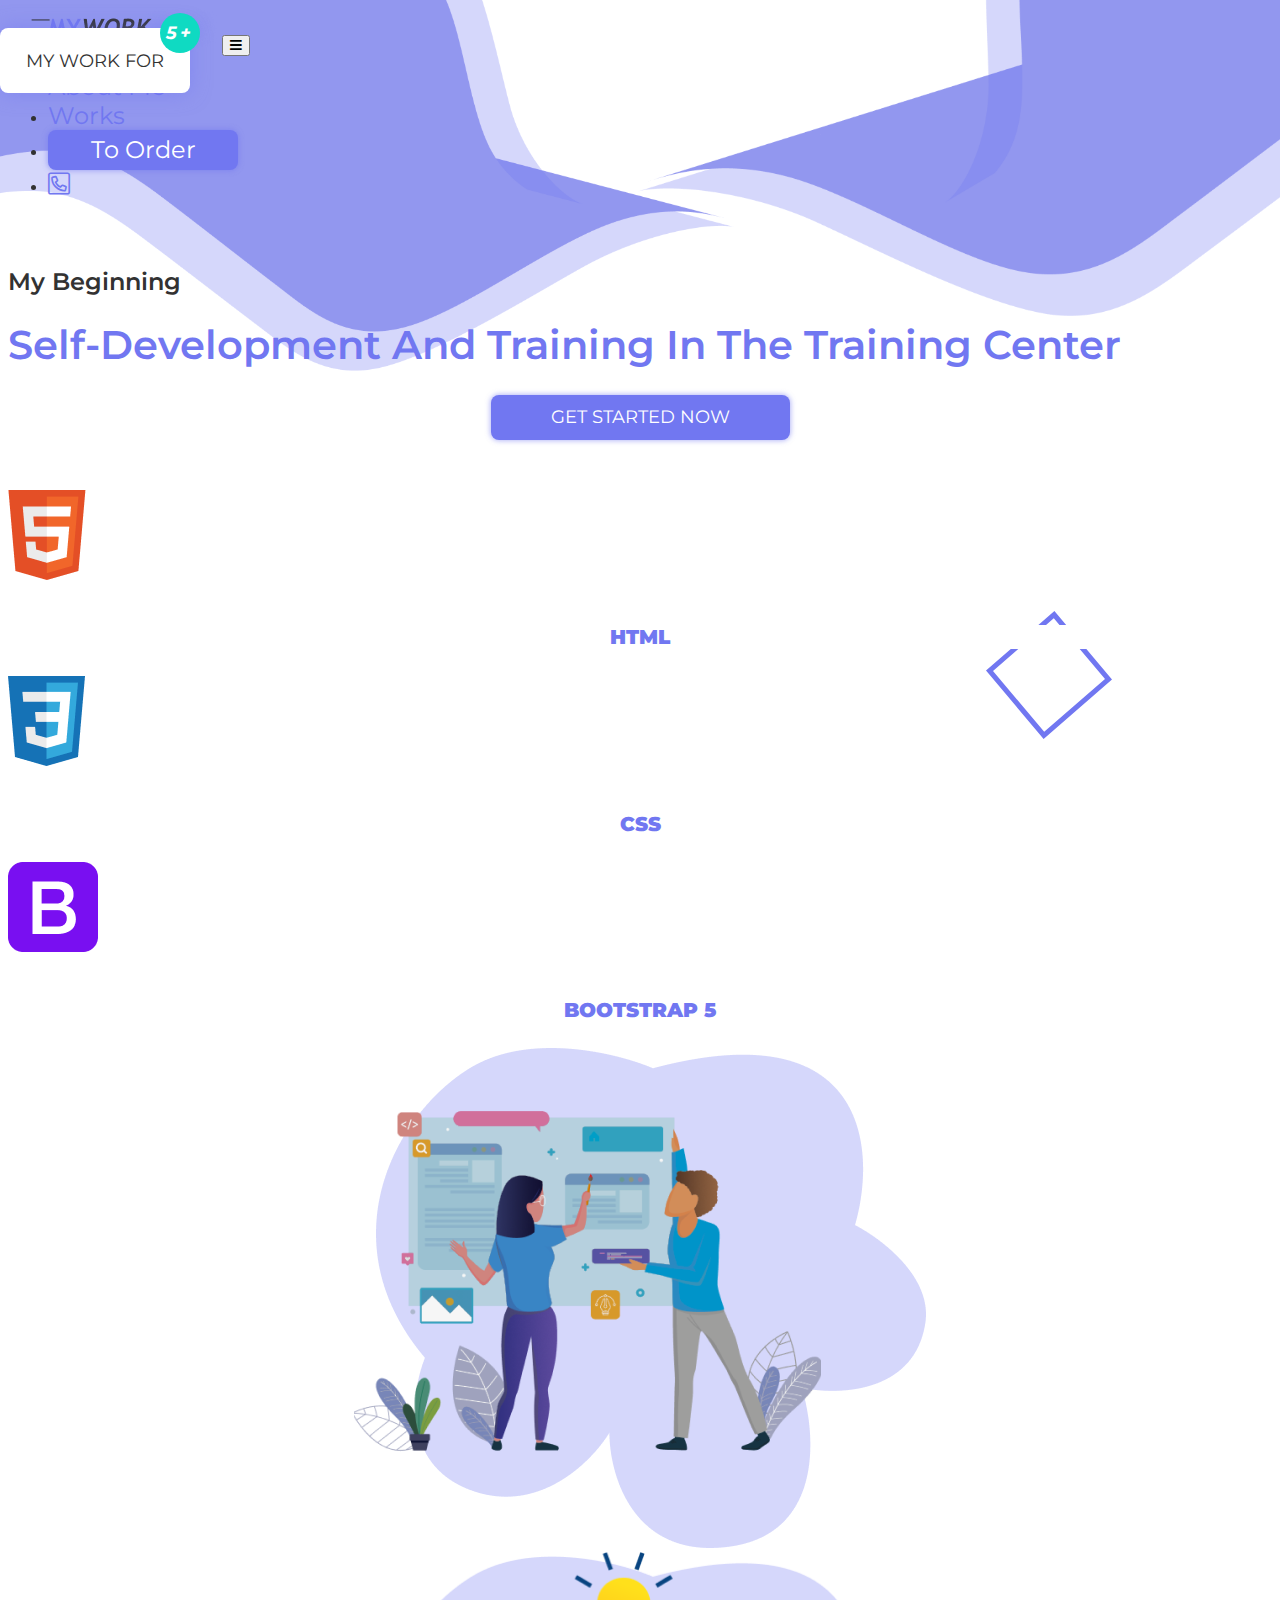
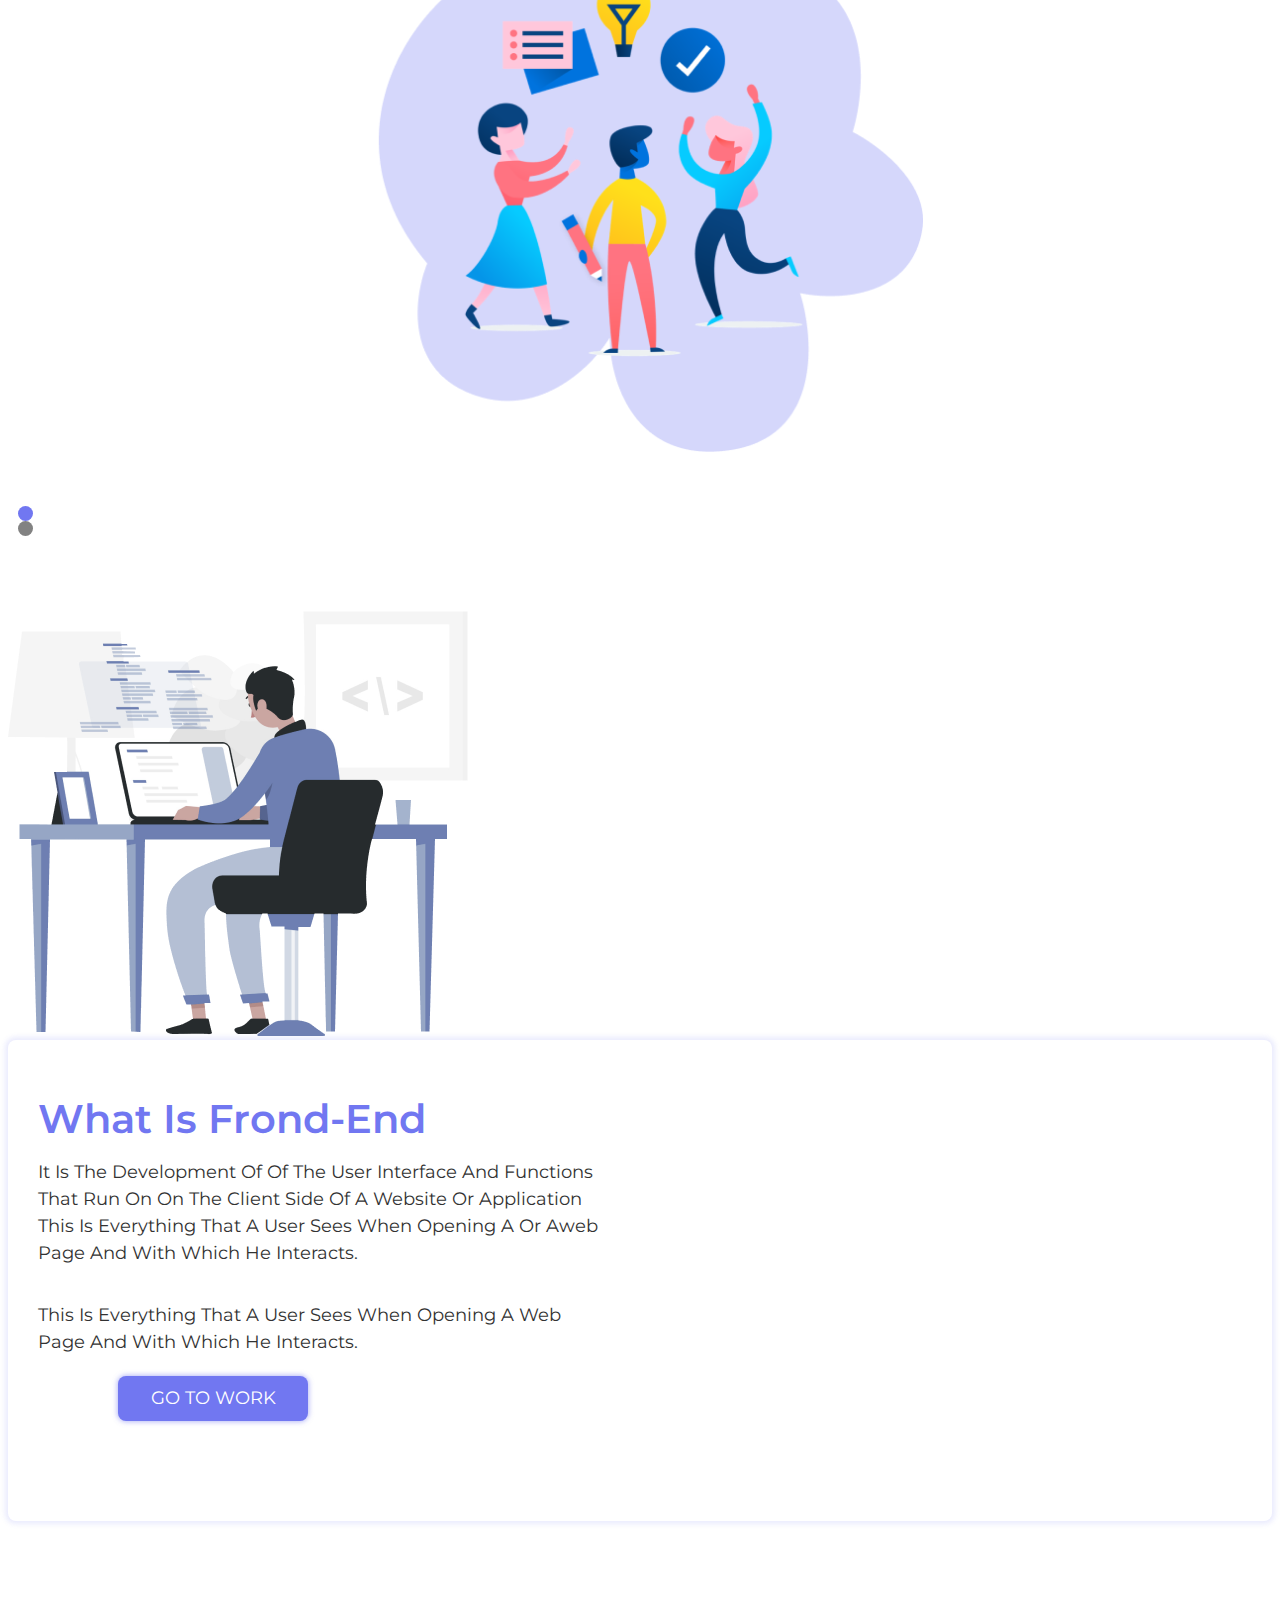
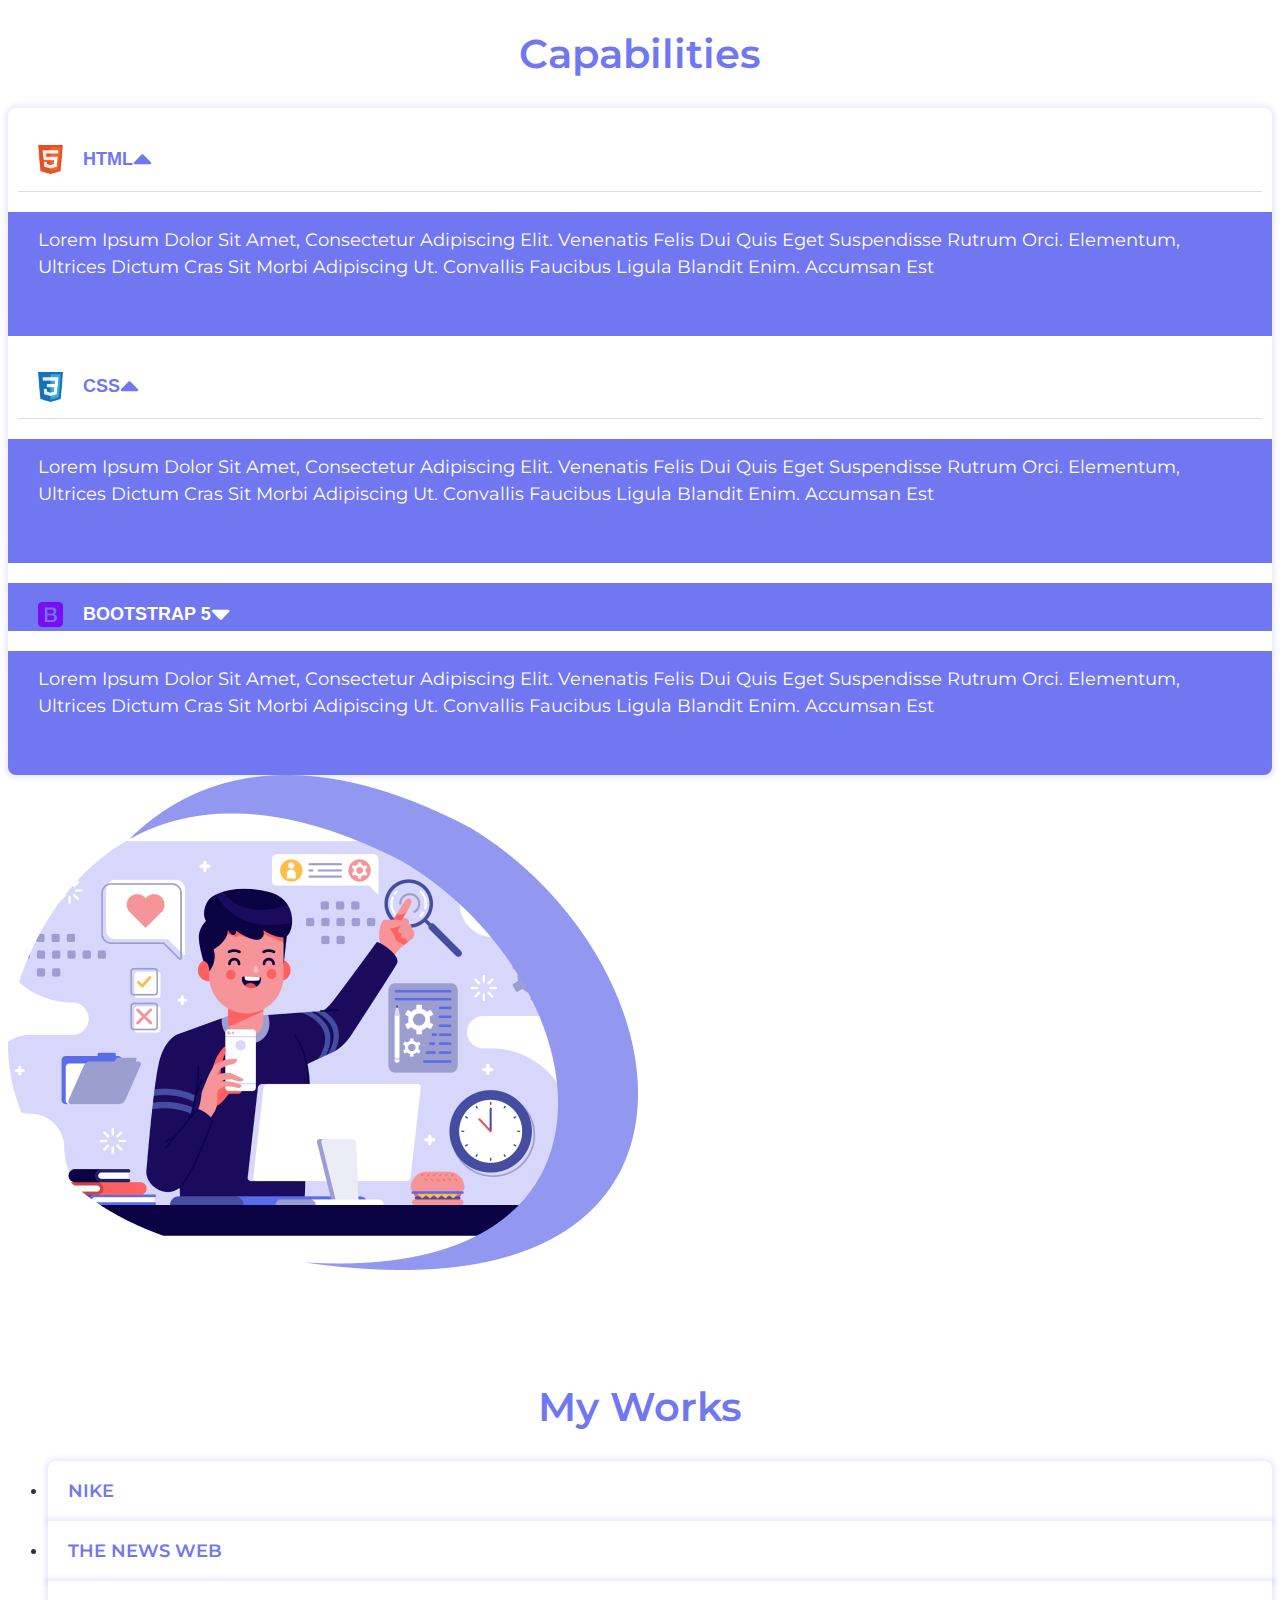
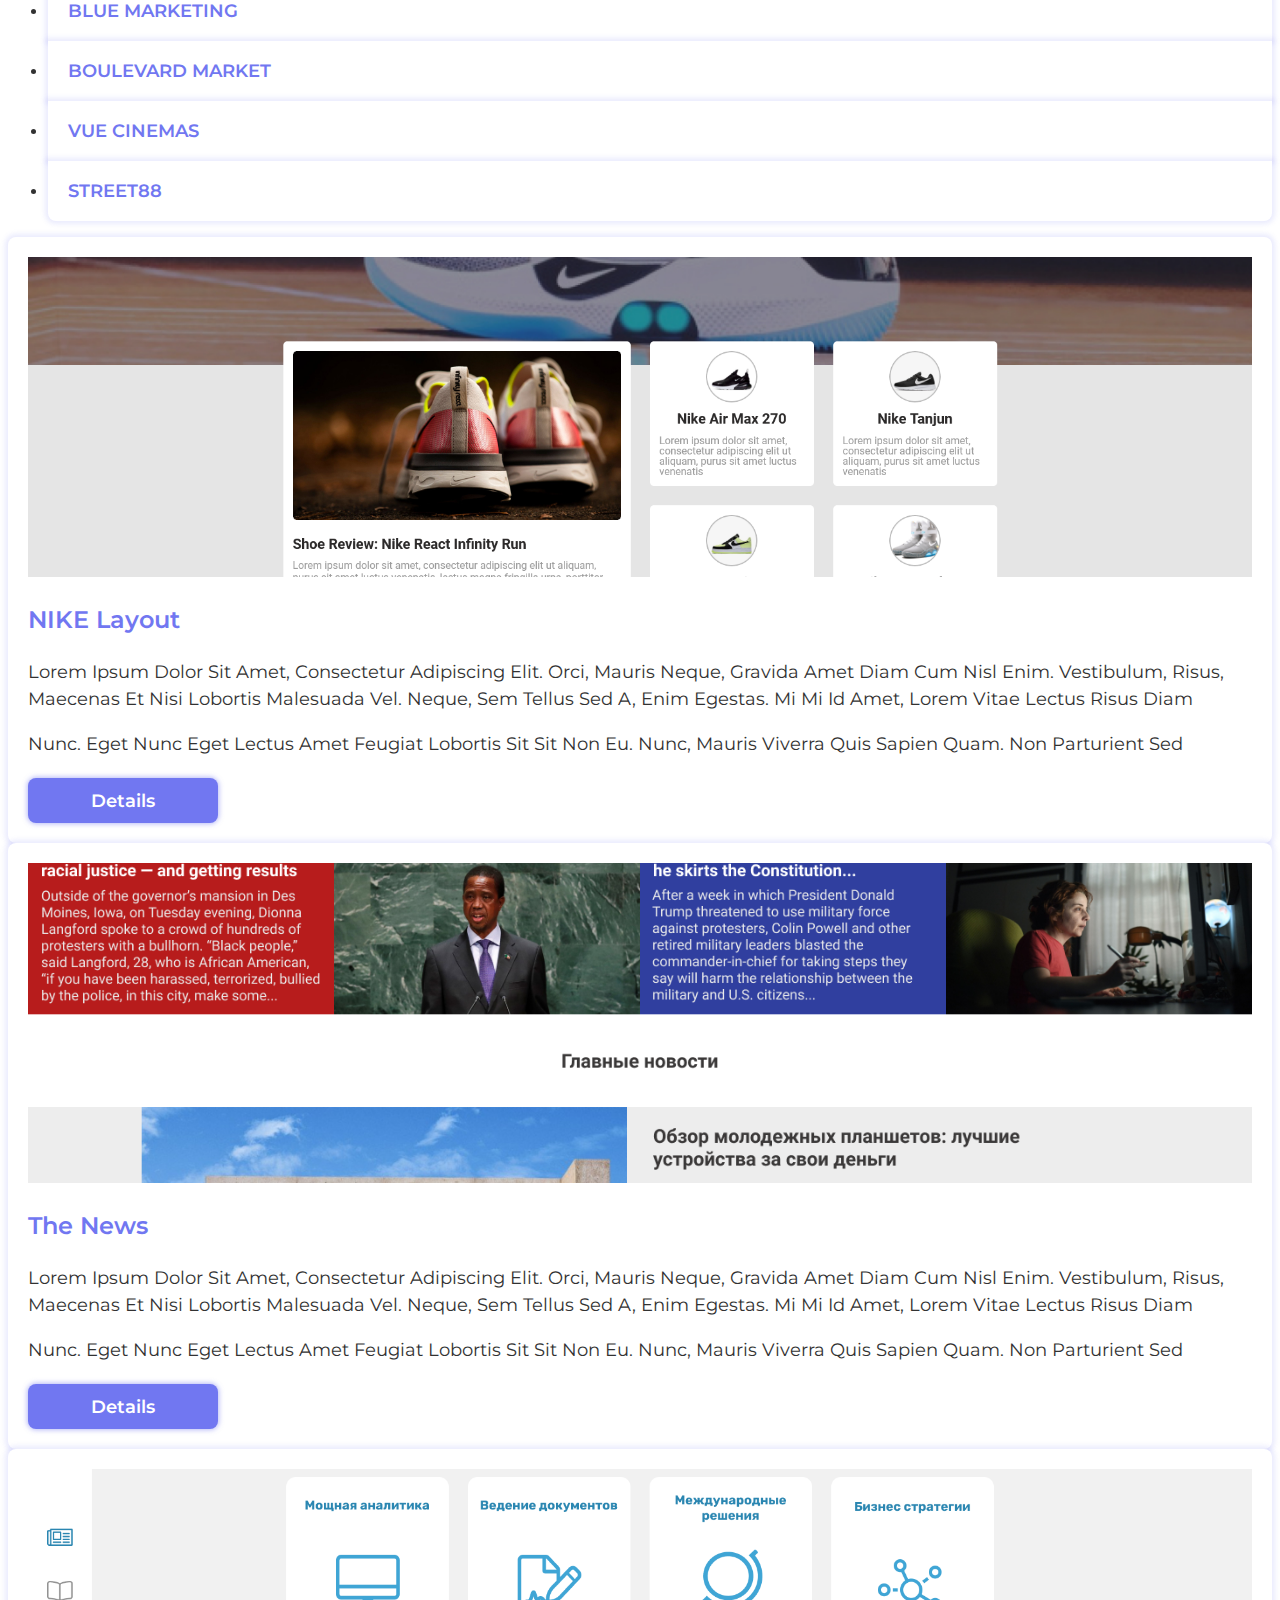
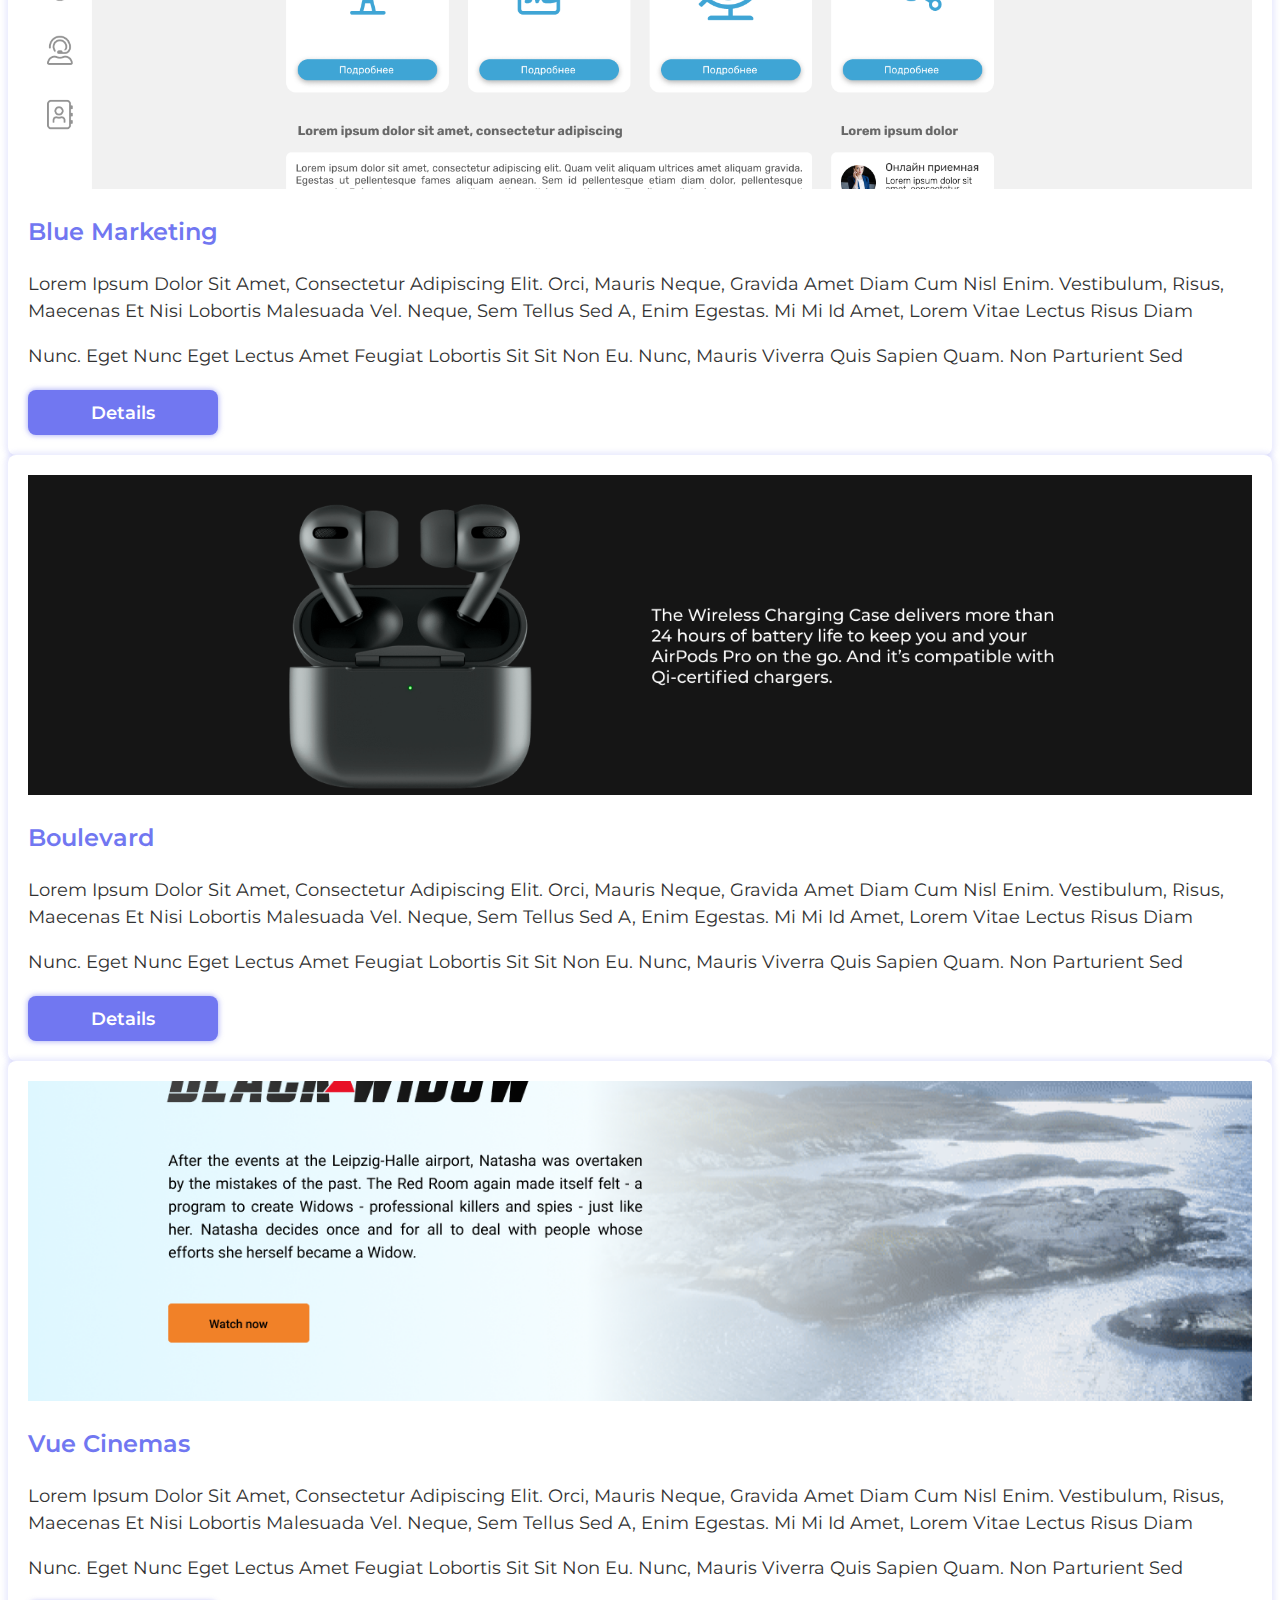
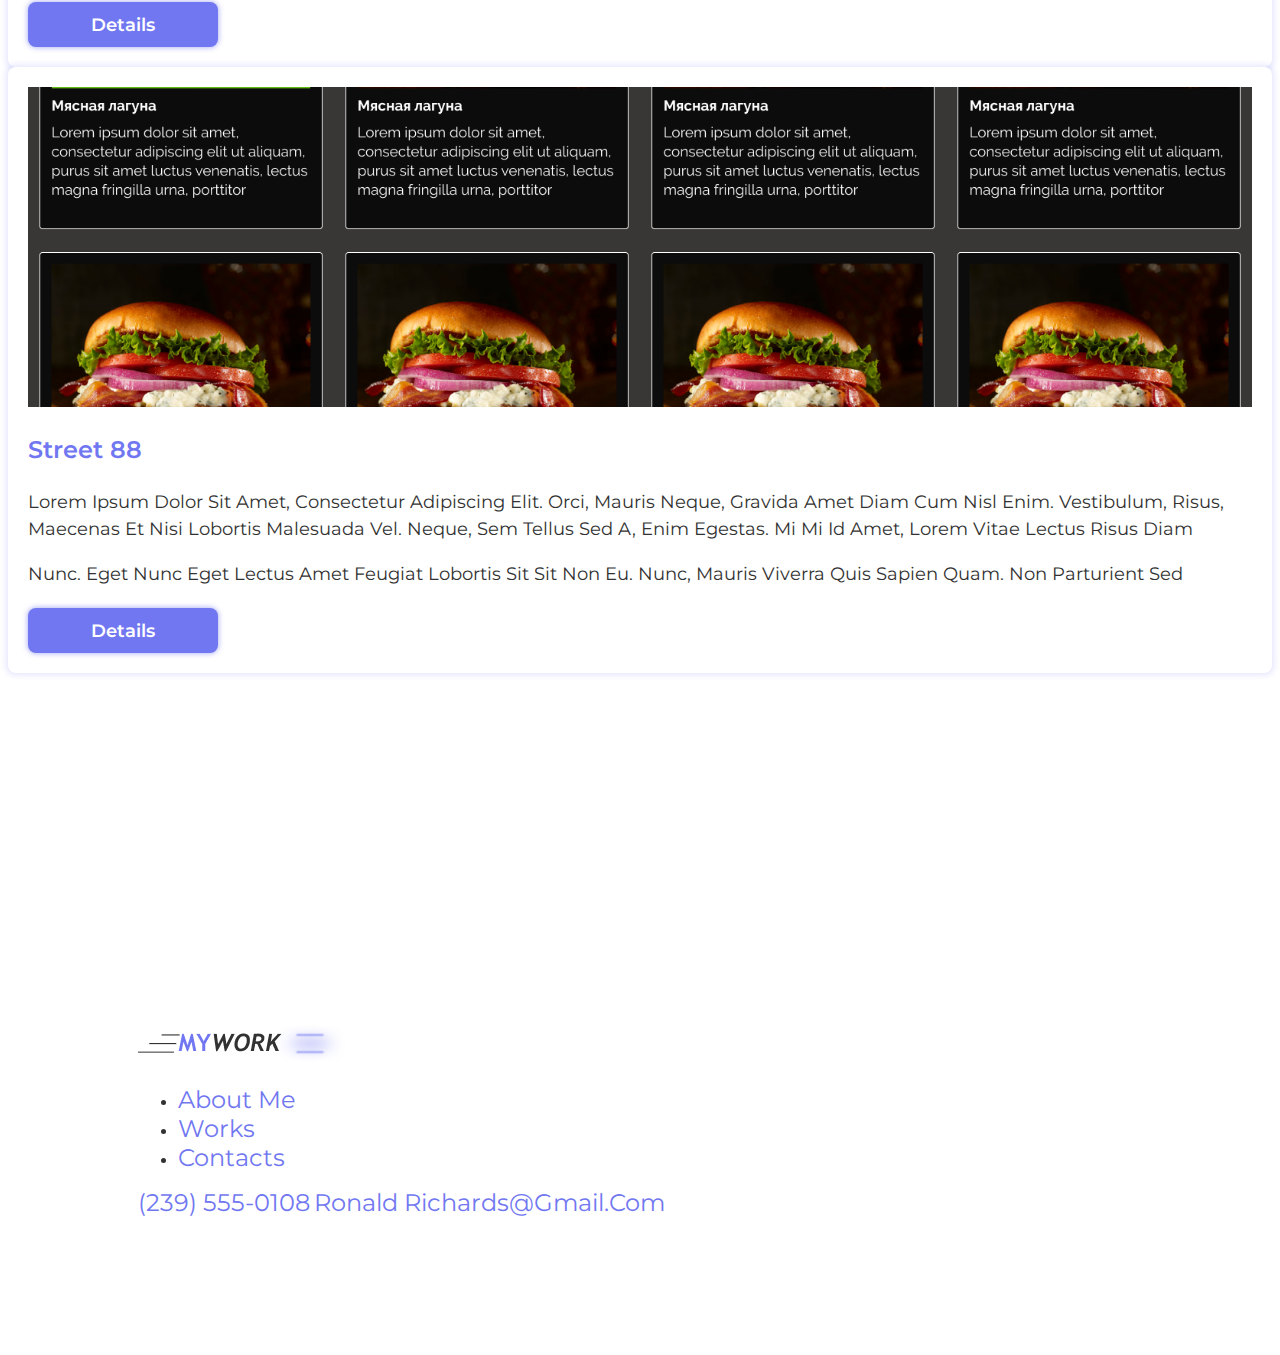
==== index.html @ 76e95795 "first" ====
<!DOCTYPE html>
<html lang="ru">

<head>
  <meta charset="UTF-8">
  <meta http-equiv="X-UA-Compatible" content="IE=edge">
  <meta name="viewport" content="width=device-width, initial-scale=1.0">
  <link href="https://cdn.jsdelivr.net/npm/bootstrap@5.0.2/dist/css/bootstrap.min.css" rel="stylesheet"
    integrity="sha384-EVSTQN3/azprG1Anm3QDgpJLIm9Nao0Yz1ztcQTwFspd3yD65VohhpuuCOmLASjC" crossorigin="anonymous">
  <link rel="stylesheet" href="style/style.css">
  <link rel="stylesheet" href="style/media.css">
  <title>work of art</title>
</head>

<body>

  <header class="header">
    <nav class="navbar navbar-expand-lg">
      <div class="container">
        <a class="logo" href="#"></a>
        <button class="navbar-toggler" type="button" data-bs-toggle="collapse" data-bs-target="#navbarSupportedContent"
          aria-controls="navbarSupportedContent" aria-expanded="false" aria-label="Toggle navigation">
          <i class="fas header__toggler"></i>
        </button>
        <div class="collapse navbar-collapse" id="navbarSupportedContent">
          <ul class="navbar-nav ms-auto align-items-start align-items-lg-center">
            <li><a class="header__link" href="#">About me</a></li>
            <li><a class="header__link" href="#">Works</a></li>
            <li><a class="header__button mb-2 mb-lg-0" href="#">to order</a></li>
            <li><a class="header__phone fas " href=""></a></li>

          </ul>
        </div>
      </div>
    </nav>
  </header>

  <main>
    <section class="intro position-relative">
      <div class="container">
        <div id="slider" class="carousel slide carousel-fade row align-items-center" data-bs-ride="carousel">

          <div class="col-xl-6">
            <div class="col-xl-10 ms-auto text-center text-xl-start">
              <p class="into__subtitle">My beginning</p>
              <h1 class="into__title">Self-development and training in the training center</h1>
              <a href="" class="intro__button">GET STARTED NOW</a>
            </div>
            <div class="row justify-content-center">
              <div class="col-sm-4 col-6  text-center">
                <img src="images/html.png" class="intro__brand" alt="">
                <h4 class="intro__name">html</h4>
              </div>
              <div class="col-sm-4 col-6 text-center">
                <img src="images/css.png" class="intro__brand" alt="">
                <h4 class="intro__name">css</h4>
              </div>
              <div class="col-sm-4 col-8 text-center">
                <img src="images/bootstrap.png" class="intro__brand" alt="">
                <h4 class="intro__name">bootstrap 5</h4>
              </div>
            </div>
          </div>

          <div class="col-xl-6">
            <div class="carousel-inner">
              <img src="images/carousel_img_1.png" class="carousel-item intro__img active" alt="...">
              <img src="images/carousel_img_2.png" class="carousel-item intro__img" alt="...">
            </div>
          </div>


          <div class="carousel-indicators intro__indicators">
            <div data-bs-target="#slider" data-bs-slide-to="0" class="intro__dot active">
            </div>
            <div data-bs-target="#slider" data-bs-slide-to="1" class="intro__dot"></div>
          </div>
        </div>
      </div>
      <div class="rectangle rectangle_1"></div>
      <div class="rectangle rectangle_2"></div>
      <div class="rectangle rectangle_3"></div>
      <div class="rectangle rectangle_4"></div>
      
    </section>
    <section class="about position-relative"> <div class="container"></div><img src="./images/shape_1.png" alt="" class="shape shape_1">
        
      <div class="container">
        <div class="row justify-content-between align-items-center">
          <div class="col-lg-5 text-center text-lg-end position-relative">
            <p class="about__motto">my work for <span class="about__rating">5+</span></p>
            <img src="images/about_img.png" alt="" class="col-10 mw-100">
          </div>


          <div class="col-lg-6">
            <div class="about__content">
              <h2 class="about__title">What is Frond-End</h2>
              <p class="about__text">it is the development of of the user interface and functions that run on on the
                client side of a website or application
                This is everything that a user sees when opening a or aweb page and with which he interacts.</p>
              <p class="about__text">This is everything that a user sees when opening a web page and with which he
                interacts.</p>
              <a href="" class="about__btn">go to work</a>
            </div>
          </div>
        </div>
      </div>
    
    </section>
    <section class="capabilities">
      <div class="container">
        <h2 class="capabilities__title">capabilities</h2>
        <div class="row align-items-center">
          <div class="col-lg-6">
            <div class="accordion" id="accordionExample">
              <div class="accordion__item">
                <h2 class="accordion-header">
                  <button class="accordion__button collapsed" data-bs-toggle="collapse" data-bs-target="#html">
                    <div class="accordion_p w-100">
                      <img class="accordion__logo" src="images/html.png" alt="">
                      html
                      <i class="fas accordion__arrow ms-auto"></i>
                    </div>
                  </button>
                </h2>
                <div id="html" class="accordion-collapse collapse" data-bs-parent="#accordionExample">
                  <div class="accordion__body">
                    Lorem ipsum dolor sit amet, consectetur adipiscing elit. Venenatis felis dui quis eget suspendisse rutrum orci. Elementum, ultrices dictum cras sit   morbi adipiscing ut. Convallis faucibus ligula blandit enim. Accumsan est 
                  </div>
                </div>
              </div>
              <div class="accordion__item">
                <h2 class="accordion-header">
                  <button class="accordion__button collapsed" data-bs-toggle="collapse" data-bs-target="#css">
                    <div class="accordion_p w-100">
                      <img class="accordion__logo" src="images/css.png" alt="">
                      css
                      <i class="fas accordion__arrow ms-auto"></i>
                    </div>
                  </button>
                </h2>
                <div id="css" class="accordion-collapse collapse" data-bs-parent="#accordionExample">
                  <div class="accordion__body">
                    Lorem ipsum dolor sit amet, consectetur adipiscing elit. Venenatis felis dui quis eget suspendisse rutrum orci. Elementum, ultrices dictum cras sit   morbi adipiscing ut. Convallis faucibus ligula blandit enim. Accumsan est 
                  </div>
                </div>
              </div>
              <div class="accordion__item">
                <h2 class="accordion-header" id="headingOne">
                  <button class="accordion__button pb-3" data-bs-toggle="collapse" data-bs-target="#bootstrap">
                    <div class="accordion_p w-100">
                      <img class="accordion__logo" src="images/bootstrap.png" alt="">
                      bootstrap 5
                      <i class="fas accordion__arrow ms-auto"></i>
                    </div>
                  </button>
                </h2>
                <div id="bootstrap" class="accordion-collapse collapse show"  data-bs-parent="#accordionExample">
                  <div class="accordion__body">
                    Lorem ipsum dolor sit amet, consectetur adipiscing elit. Venenatis felis dui quis eget suspendisse rutrum orci. Elementum, ultrices dictum cras sit   morbi adipiscing ut. Convallis faucibus ligula blandit enim. Accumsan est 
                  </div>
                </div>
              </div>
            
            </div>
          </div>
          
          
          
          <div class="col-lg-6">
            <img src="images/capabilities.png" class="w-100" alt="">
          </div>
          
        </div>
      </div>
    </section>
    <section class="works position-relative">
      <div class="container">
        <h2 class="capabilities__title">My Works</h2>
        <div class="row">
            <ul class="nav col-xl-3 flex-row flex-xl-column nav-pills works__list" id="v-pills-tab" role="tablist" aria-orientation="vertical">
              <li class="works__item"><a class="works__tab" data-bs-toggle="pill" href="#nike">nike</a></li>
              <li class="works__item"><a class="works__tab" data-bs-toggle="pill" href="#tnw">the news web</a></li>
              <li class="works__item"><a class="works__tab" data-bs-toggle="pill" href="#blue">blue marketing</a></li>
              <li class="works__item"><a class="works__tab" data-bs-toggle="pill" href="#market">boulevard market</a></li>
              <li class="works__item"><a class="works__tab" data-bs-toggle="pill" href="#vue">vue cinemas</a></li>
              <li class="works__item"><a class="works__tab" data-bs-toggle="pill" href="#street">street88</a></li>
            </ul>
            <div class="tab-content col-xl-9" id="v-pills-tabContent">
              
              <div class="tab-pane works__content fade show active" id="nike">
                <div class="row">
                  <div class="col-xl-3">
                    <img src="images/nike.png" class="works__img" alt="">
                  </div>
                  <div class="col">
                    <h3 class="works__name">NIKE Layout</h3>
                    <p class="works__text">Lorem ipsum dolor sit amet, consectetur adipiscing elit. Orci, mauris neque, gravida amet diam cum nisl enim. Vestibulum, risus, maecenas et nisi lobortis malesuada vel. Neque, sem tellus sed a, enim egestas. Mi mi id amet, lorem vitae lectus risus diam </p>
                    <p class="works__text">nunc. Eget nunc eget lectus amet feugiat lobortis sit sit non eu. Nunc, mauris viverra quis sapien quam. Non parturient sed </p>
                    <a href="" class="works__link">details</a>
                  </div>
                </div>
              </div>
              
              <div class="tab-pane works__content fade" id="tnw"><div class="row">
                <div class="col-xl-3">
                  <img src="./images/TNW.png" class="works__img" alt="">
                </div>
                <div class="col">
                  <h3 class="works__name">the news</h3>
                  <p class="works__text">Lorem ipsum dolor sit amet, consectetur adipiscing elit. Orci, mauris neque, gravida amet diam cum nisl enim. Vestibulum, risus, maecenas et nisi lobortis malesuada vel. Neque, sem tellus sed a, enim egestas. Mi mi id amet, lorem vitae lectus risus diam </p>
                  <p class="works__text">nunc. Eget nunc eget lectus amet feugiat lobortis sit sit non eu. Nunc, mauris viverra quis sapien quam. Non parturient sed </p>
                  <a href="" class="works__link">details</a>
                </div>
              </div></div>
              <div class="tab-pane works__content fade" id="blue"><div class="row">
                <div class="col-xl-3">
                  <img src="./images/Blue marketing.png" class="works__img" alt="">
                </div>
                <div class="col">
                  <h3 class="works__name">blue marketing</h3>
                  <p class="works__text">Lorem ipsum dolor sit amet, consectetur adipiscing elit. Orci, mauris neque, gravida amet diam cum nisl enim. Vestibulum, risus, maecenas et nisi lobortis malesuada vel. Neque, sem tellus sed a, enim egestas. Mi mi id amet, lorem vitae lectus risus diam </p>
                  <p class="works__text">nunc. Eget nunc eget lectus amet feugiat lobortis sit sit non eu. Nunc, mauris viverra quis sapien quam. Non parturient sed </p>
                  <a href="" class="works__link">details</a>
                </div>
              </div></div>
              <div class="tab-pane works__content fade" id="market"><div class="row">
                <div class="col-xl-3">
                  <img src="./images/Boulevard market.png" class="works__img" alt="">
                </div>
                <div class="col">
                  <h3 class="works__name">boulevard</h3>
                  <p class="works__text">Lorem ipsum dolor sit amet, consectetur adipiscing elit. Orci, mauris neque, gravida amet diam cum nisl enim. Vestibulum, risus, maecenas et nisi lobortis malesuada vel. Neque, sem tellus sed a, enim egestas. Mi mi id amet, lorem vitae lectus risus diam </p>
                  <p class="works__text">nunc. Eget nunc eget lectus amet feugiat lobortis sit sit non eu. Nunc, mauris viverra quis sapien quam. Non parturient sed </p>
                  <a href="" class="works__link">details</a>
                </div>
              </div></div>
              <div class="tab-pane works__content fade" id="vue"><div class="row">
                <div class="col-xl-3">
                  <img src="./images/Vue Cinemas.png" class="works__img" alt="">
                </div>
                <div class="col">
                  <h3 class="works__name">vue cinemas</h3>
                  <p class="works__text">Lorem ipsum dolor sit amet, consectetur adipiscing elit. Orci, mauris neque, gravida amet diam cum nisl enim. Vestibulum, risus, maecenas et nisi lobortis malesuada vel. Neque, sem tellus sed a, enim egestas. Mi mi id amet, lorem vitae lectus risus diam </p>
                  <p class="works__text">nunc. Eget nunc eget lectus amet feugiat lobortis sit sit non eu. Nunc, mauris viverra quis sapien quam. Non parturient sed </p>
                  <a href="" class="works__link">details</a>
                </div>
              </div></div>
              <div class="tab-pane works__content fade" id="street"><div class="row">
                <div class="col-xl-3">
                  <img src="./images/Street88.png" class="works__img" alt="">
                </div>
                <div class="col">
                  <h3 class="works__name">street 88</h3>
                  <p class="works__text">Lorem ipsum dolor sit amet, consectetur adipiscing elit. Orci, mauris neque, gravida amet diam cum nisl enim. Vestibulum, risus, maecenas et nisi lobortis malesuada vel. Neque, sem tellus sed a, enim egestas. Mi mi id amet, lorem vitae lectus risus diam </p>
                  <p class="works__text">nunc. Eget nunc eget lectus amet feugiat lobortis sit sit non eu. Nunc, mauris viverra quis sapien quam. Non parturient sed </p>
                  <a href="" class="works__link">details</a>
                </div>
              </div></div>
            </div>
            
        </div>
      </div>
      <img src="./images/shape_2.png" alt="" class="shape shape_2">
    </section>
  </main>


  
  <footer class="footer">
    <div class="container-md">
        <div class="col-xl-6 col-md-10 ms-auto text-center">
            <a href="" class="logo"></a>
                <ul class="footer__list d-flex list-unstyled justify-content-evenly col-xl-10 mt-4 flex-wrap">
                    <li><a href="" class="footer__list-link">about me</a></li>
                    <li><a href="" class="footer__list-link">works</a></li>
                    <li><a href="" class="footer__list-link">contacts</a></li>
                </ul>
                <div class="d-flex justify-content-around flex-wrap">
                    <a href="+99899999999" class="footer__contact">(239) 555-0108</a>
                    <a href="devil:mistershaytan666@gmail.com" class="footer__contact">Ronald Richards@gmail.com</a>
                </div>
            
        </div>
    </div>
  </footer>
  
  <script src="https://cdn.jsdelivr.net/npm/bootstrap@5.0.2/dist/js/bootstrap.bundle.min.js"
    integrity="sha384-MrcW6ZMFYlzcLA8Nl+NtUVF0sA7MsXsP1UyJoMp4YLEuNSfAP+JcXn/tWtIaxVXM"
    crossorigin="anonymous"></script>
</body>

</html>
---- style/style.css ----
@import 'font.css';

:root {
   --primary-background: #ffffff;
   --secondary-background: #7177f1;
   --primary-title-color: #7177f1;
   --secondary-title-color: #ffffff;
   --primary-text-color: #323232;
   --secondary-text-color: #7177f1;
   --secondary-text-color-alt: #ffffff;
   --primary-font-family: 'Montserrat'
}

body {
   font-family: var(--primary-font-family);
   color: var(--primary-text-color);
   background: var(--primary-background);
}

.logo::before {
   content: url(../images/logo-light.png);
}

.header__phone::before {
   content: '\f87b';
}

.header__toggler::before {
   content: '\f0c9';
   font-weight: 900;
}

.navbar-toggler:focus {
   box-shadow: none;
}

.header__link {
   text-decoration: none;
   font-weight: 400;
   font-size: 24px;
   text-transform: capitalize;
   color: var(--secondary-text-color);
   transition: .5s;
   margin-right: 30px;
}

.header__link:hover {
   color: var(--primary-text-color);
}

.header__button {
   width: 190px;
   height: 40px;
   display: flex;
   justify-content: center;
   align-items: center;
   box-shadow: 0px 0px 5px 1px rgba(113, 119, 241, 0.5);
   border-radius: 8px;
   font-size: 24px;
   line-height: 16px;
   text-transform: capitalize;
   color: var(--secondary-text-color-alt);
   background: var(--secondary-background);
   text-decoration: none;
   transition: .5s;
   margin-right: 58px;
}

.header__button:hover {
   background: var(--primary-background);
   color: var(--primary-text-color);
}

.header__phone {
   color: var(--secondary-text-color);
   font-size: 25px;
   text-decoration: none;
   font-weight: 300;
   transition: .5s;
}

.header__phone:hover {
   color: var(--primary-text-color);
   text-shadow: 0 0 10px var(--secondary-text-color);
}

/* ================== INTRO ============== */
.into__subtitle {
   font-weight: 600;
   font-size: 24px;
   line-height: 22px;
   text-transform: capitalize;
   margin-bottom: 10px;
}

.into__title {
   font-weight: 600;
   font-size: 40px;
   line-height: 50px;
   text-transform: capitalize;
   color: var(--primary-title-color);
   margin-bottom: 25px;
}

.intro__button {
   width: 299px;
   height: 45px;
   box-shadow: 0px 0px 5px 1px rgba(113, 119, 241, 0.5);
   border-radius: 8px;
   display: flex;
   justify-content: center;
   align-items: center;
   background: var(--secondary-background);
   transition: .5s;
   font-size: 18px;
   text-transform: capitalize;
   color: #FFFFFF;
   text-decoration: none;
   margin: auto;
   margin-bottom: 50px;

}

.intro__button:hover {
   background: var(--primary-background);
   color: var(--primary-text-color);
}

.intro {
   padding-top: 34px;
}

.intro__brand {
   max-width: 100%;
   margin-bottom: 15px;
}

.intro__name {
   font-weight: 900;
   font-size: 20px;
   line-height: 24px;
   text-align: center;
   text-transform: uppercase;
   color: var(--primary-title-color);
   background: var(--primary-background);
}

.intro__indicators {
   position: static;
   margin-right: 0;
   margin-left: 0;
   margin-bottom: 0;
   margin-top: 50px;
}

.carousel-indicators [data-bs-target] {
   height: 15px;
   width: 15px;
   border-radius: 50%;
   background: #828282;
   border: none;
   margin: 0 10px;
}

.intro__img {
   max-width: 100%;
   width: 100%;
   height: 500px;
   object-fit: contain;
}

.intro__dot.active {
   background: var(--secondary-background);
}

.about__motto {
   position: absolute;
   top: 10px;
   left: 0;
   width: 190px;
   height: 65px;
   display: flex;
   justify-content: center;
   align-items: center;
   background: var(--primary-background);
   box-shadow: 0px 0px 20px rgba(113, 119, 241, 0.5);
   border-radius: 8px;
   font-weight: 400;
   font-size: 18px;
   text-transform: uppercase;
   color: var(--primary-text-color);
}

.about__rating {
   position: absolute;
   top: -15px;
   right: -10px;
   width: 40px;
   height: 40px;
   border-radius: 50%;
   background: #0FDAC2;
   display: flex;
   justify-content: center;
   align-items: center;
   font-weight: 700;
   font-size: 18px;
   text-transform: uppercase;
   font-style: italic;
   color: var(--secondary-text-color-alt);
   letter-spacing: 3px;
}

.about {
   padding-top: 75px;
}

.about__content {
   background: var(--primary-background);
   box-shadow: 0px 0px 5px 3px rgba(113, 119, 241, 0.15);
   border-radius: 8px;
   padding: 30px 30px 100px;
}

.about__title {
   font-weight: 600;
   font-size: 40px;
   line-height: 30px;
   text-transform: capitalize;
   color: var(--primary-title-color);
   margin-bottom: 25px;
}

.about__text {
   font-weight: 400;
   font-size: 18px;
   line-height: 150%;
   text-transform: capitalize;
   color: var(--primary-text-color);
   margin-bottom: 35px;
   max-width: 570px;
}

.about__text:nth-of-type(2) {
   margin-bottom: 20px;
}

.about__btn {
   width: 190px;
   height: 45px;
   display: flex;
   justify-content: center;
   align-items: center;
   background: #7177F1;
   box-shadow: 0px 0px 5px 1px rgba(113, 119, 241, 0.5);
   border-radius: 8px;
   font-weight: 400;
   font-size: 18px;
   text-transform: uppercase;
   color: #FFFFFF;
   text-decoration: none;
   transition: .5s;
   margin-left: 80px;
}

.about__btn:hover {
   color: var(--primary-text-color);
   background-color: var(--primary-background);
}

/* ================== INTRO ============== */


/* ====== capabilities======= */
.capabilities {
   padding-top: 75px;
}

.capabilities__title {
   font-weight: 600;
   font-size: 40px;
   line-height: 49px;
   text-align: center;
   text-transform: capitalize;
   color: var(--primary-title-color);
   margin-bottom: 30px;
}

.accordion {
   background: var(--primary-background);
   box-shadow: 0px 0px 5px 3px rgba(113, 119, 241, 0.15);
   border-radius: 8px;
   overflow: hidden;
}

.accordion__button {
   width: 100%;
   border: none;
   outline: none;
   background: var(--secondary-background);
   display: flex;
   flex-wrap: wrap;
   align-items: center;
   padding: 15px 10px 0;
   transition: .4s;
   font-weight: 900;
   font-size: 18px;
   text-transform: uppercase;
   color: var(--secondary-title-color);
}

.accordion__arrow::before {
   content: '\f0d8';
   font-weight: 900;
   font-size: 30px;
}

.accordion__logo {
   width: 25px;
   height: 30px;
   object-fit: contain;
   margin-right: 20px;
}

.accordion_p {
   display: flex;
   align-items: center;
   padding: 0 20px;
}

.accordion__body {
   padding: 15px 30px 55px;
   background: var(--secondary-background);
   color: var(--secondary-text-color-alt);
   font-size: 18px;
   line-height: 150%;
   text-transform: capitalize;
}

.accordion__item:not(:last-child) .accordion__button::after {
   content: '';
   width: 100%;
   display: block;
   height: 1px;
   transition: .4s;
   margin-top: 15px;
}

.collapsed::after {
   background: #DDDDDD;
}

.accordion__button.collapsed {
   background: transparent;
   color: var(--primary-title-color);
}

.accordion__arrow {
   transition: .3s;
   transform: rotate(180deg);
}

.collapsed .accordion__arrow {
   transform: rotate(0);
}

/* ====== capabilities======= */

/* =========works======= */
.works {
   padding-top: 75px;
}

.works__tab {
   display: flex;
   align-items: center;
   padding: 0 20px;
   font-weight: 600;
   font-size: 18px;
   text-transform: uppercase;
   color: var(--secondary-text-color);
   text-decoration: none;
   background: var(--primary-background);
   box-shadow: 0px 0px 5px 3px rgba(113, 119, 241, 0.15);
   height: 60px;
   transition: .5s;
}

.works__item:first-child .works__tab {
   border-radius: 8px 8px 0 0;
}

.works__item:last-child .works__tab {
   border-radius: 0 0 8px 8px;
}

.works__tab.active,
.works__tab:hover {
   background: var(--secondary-background);
   color: var(--secondary-text-color-alt);
}

.works__img {
   width: 100%;
   height: 100%;
   max-height: 320px;
   object-fit: cover;
}

.works__name {
   font-size: 24px;
   font-weight: 600;
   line-height: 29px;
   text-transform: capitalize;
   color: var(--primary-title-color);
   margin-bottom: 25px;
}

.works__text {
   font-weight: 400;
   font-size: 18px;
   line-height: 150%;
   text-transform: capitalize;
   color: var(--primary-text-color);
   margin-bottom: 35px;
}

.works__text:nth-of-type(2) {
   margin-bottom: 20px;
}

.works__link {
   width: 190px;
   height: 45px;
   display: flex;
   justify-content: center;
   align-items: center;
   box-shadow: 0px 0px 5px 1px rgba(113, 119, 241, 0.5);
   border-radius: 8px;
   background: var(--secondary-background);
   color: var(--secondary-text-color-alt);
   text-decoration: none;
   font-weight: 600;
   font-size: 18px;
   line-height: 22px;
   text-transform: capitalize;
   transition: .4s;
}

.works__link:hover {
   color: var(--primary-text-color);
   background: var(--primary-background);
}

.works__content {
   padding: 20px;
   background: var(--primary-background);
   box-shadow: 0px 0px 5px 3px rgba(113, 119, 241, 0.15);
   border-radius: 8px;
}

/* =========works======= */


/* =========footer======= */

.footer__list-link,
.footer__contact {
   font-weight: 400;
   font-size: 24px;
   line-height: 29px;
   text-transform: capitalize;
   color: var(--secondary-text-color);
   text-decoration: underline;
   text-decoration-color: transparent;
   transition: .3s;
}

.footer__list-link:hover,
.footer__contact:hover{
   color: var(--secondary-text-color);
   text-decoration-color: inherit;

}

.footer{
   margin-top: 220px;
   padding: 130px;
}


/* =========footer======= */


/* =========shape======= */


.shape{
   position: absolute;
   z-index: -1;
}

.shape_1{
   top: -400px;
   right: 0;
   max-width: 60vw;
}


.shape_2{
   top:-200px;
   left:0;
   max-width: 60vw;
}


/* =========shape======= */


/* =========rectangle======= */
.rectangle{
   position: absolute;
   z-index: -1;
   border-width: 5px;
   border-style: solid;
}

.rectangle_1{
   width: 60px;
   height: 60px;
   border-radius: 50%;
   border-color: #790FF1;
   left: 240px;
   top: -32px;
}


.rectangle_2{
   width: 80px;
   height: 80px;
   border-color: #9297ef;
   transform: matrix(0.71, 0.71, -0.7, 0.71, 0, 0);
   top:3vh;
   left: 20px;
}

.rectangle_3{
   width: 100px;
   height: 100px;
   border-color: #9297ef;
   right: 5vw;
   top: 3vh;
}

.rectangle_4{
   width: 80px;
   height: 80px;
   border-color: #7177F1;
   bottom: 20vh;
   right: 14.5vw;
   transform: matrix(0.76, -0.66, 0.64, 0.76, 0, 0);
}


.rectangle_2{
   width: 80px;
   height: 80px;
   border-color: #9297ef;
   transform: matrix(0.71, 0.71, -0.7, 0.71, 0, 0);
   top:3vh;
   left: 20px;

   
   animation: mozila 1s linear infinite alternate 0s ;
   
}


@keyframes mozila{
   0%{
      transform: translateX(0) matrix(0.71, 0.71, -0.7, 0.71, 0, 0); 
   }
   
   47%{
      color: #0FDAC2;
      
   }
   
   80%{
      transform: translateY(400px);
   }
   
   100%{
      transform: translateX(1000px) translateY(400px) matrix(0.71, 0.71, -0.7, 0.71, 0, 0);
   }
}


/* =========rectangle======= */
---- style/media.css ----
@media(prefers-color-scheme: dark){
    :root{
        --primary-background:#151437;
        --primary-text-color:white;
    }
    .logo::before{
        content:url(../images/logo-dark.png)
    }
    
    .footer__list-link{
        color: white;
        
    }
    
    .footer__contact{
        color: white;
    }
}


@media (max-width: 1700px) {
    .shape1{
        top: -300px;
    }
    
    .shape2{
        top: -100px;
    }
}

@media (max-width:1320px) {
    .works__text{
        margin-bottom: 15px;
    }
}

@media (max-width:1200px) {
    .shape_1{
        top: -240px;
    }
    
    .shape_2{
        top: -20px;
    }
    
    .about__content{
        padding: 10px;
        
    }
}


@media (max-width:1199px) {
    .works__item{
        width: 50%;
        
    }
    
    .works__list{
        padding-left: 12px;
        margin-bottom: 15px;
    }
    
    .works__item:first-child .works__tab{
        border-radius: 8px 0 0 0;
    }
    
    .works__item:last-child .works__tab{
        border-radius: 0 0 8px 0;
    }
    
    .works__item:nth-of-type(2) .works__tab{
        border-radius: 0 8px 0 0;
    }
    
    .works__item:nth-of-type(5) .works__tab{
        border-radius: 0 0 0 8px;
    }
    
}


@media (max-width:768px) {
     .shape{      
         display: none;
    }
}
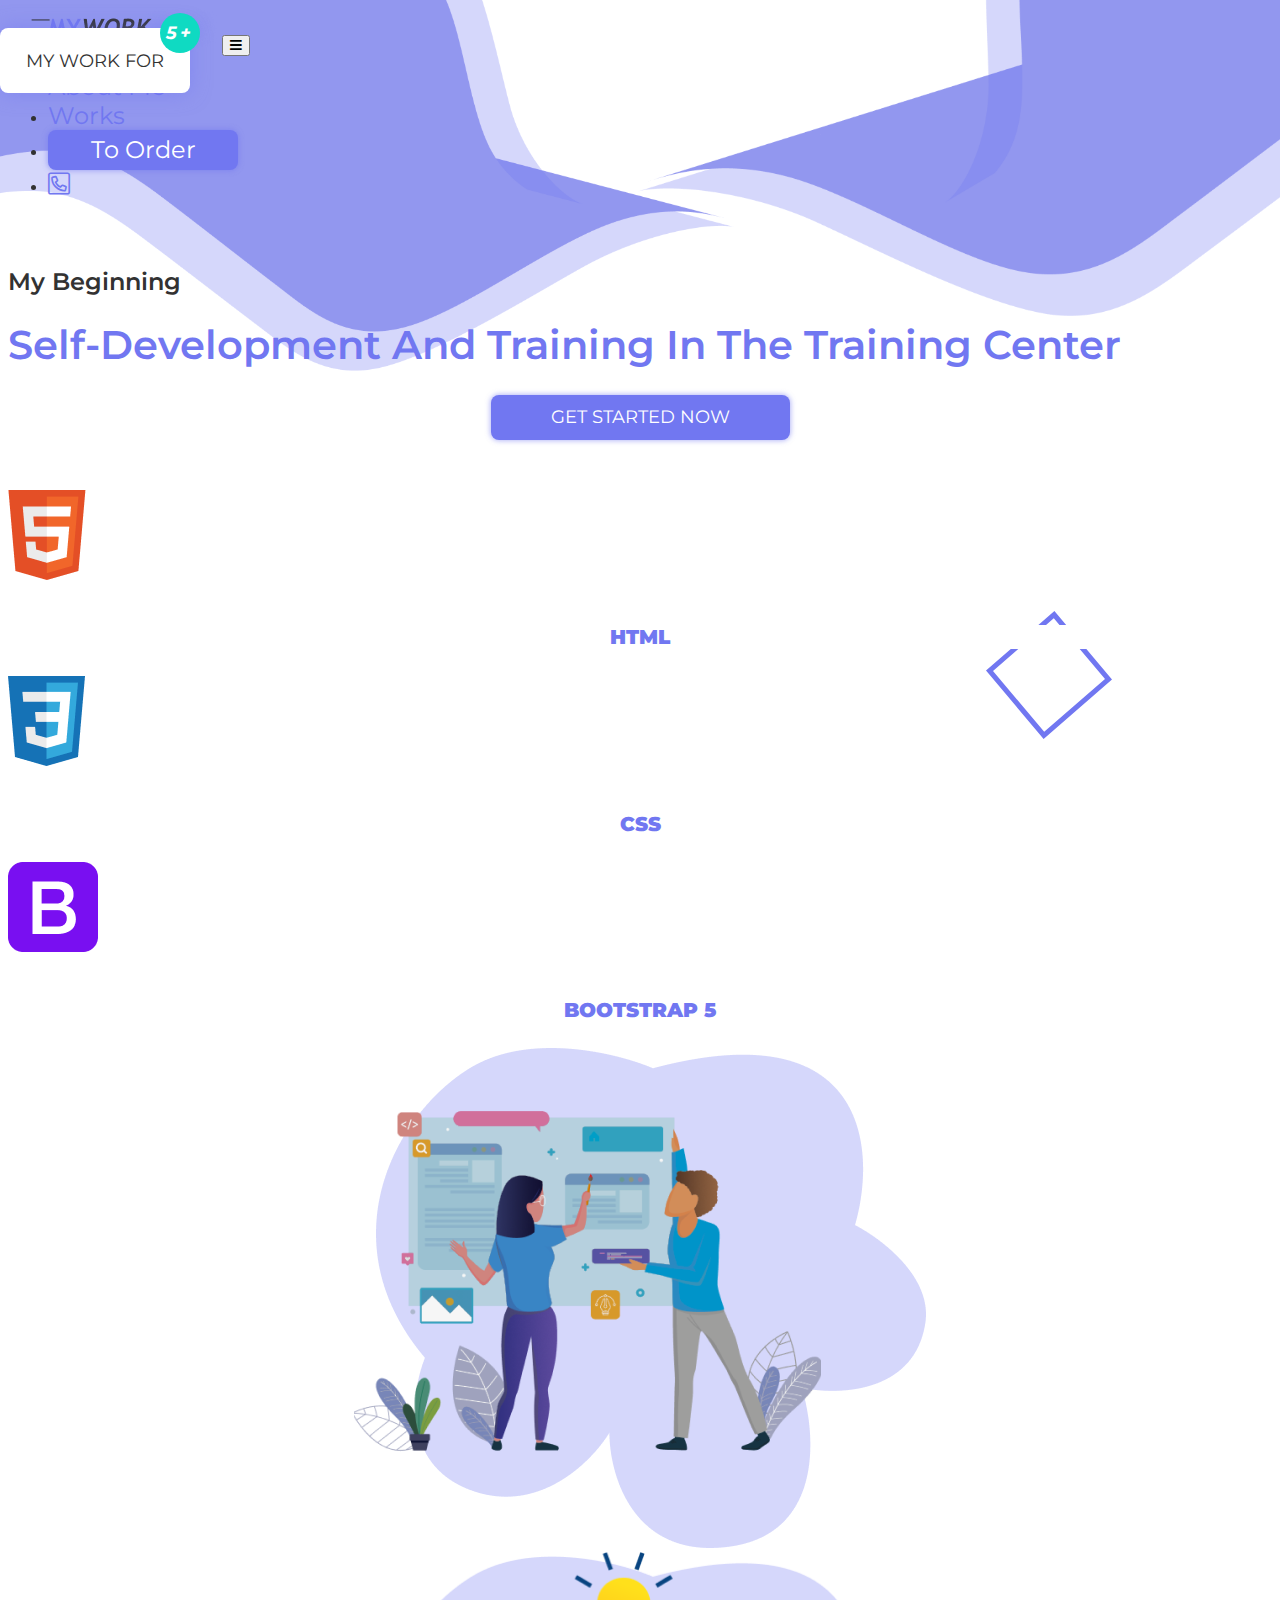
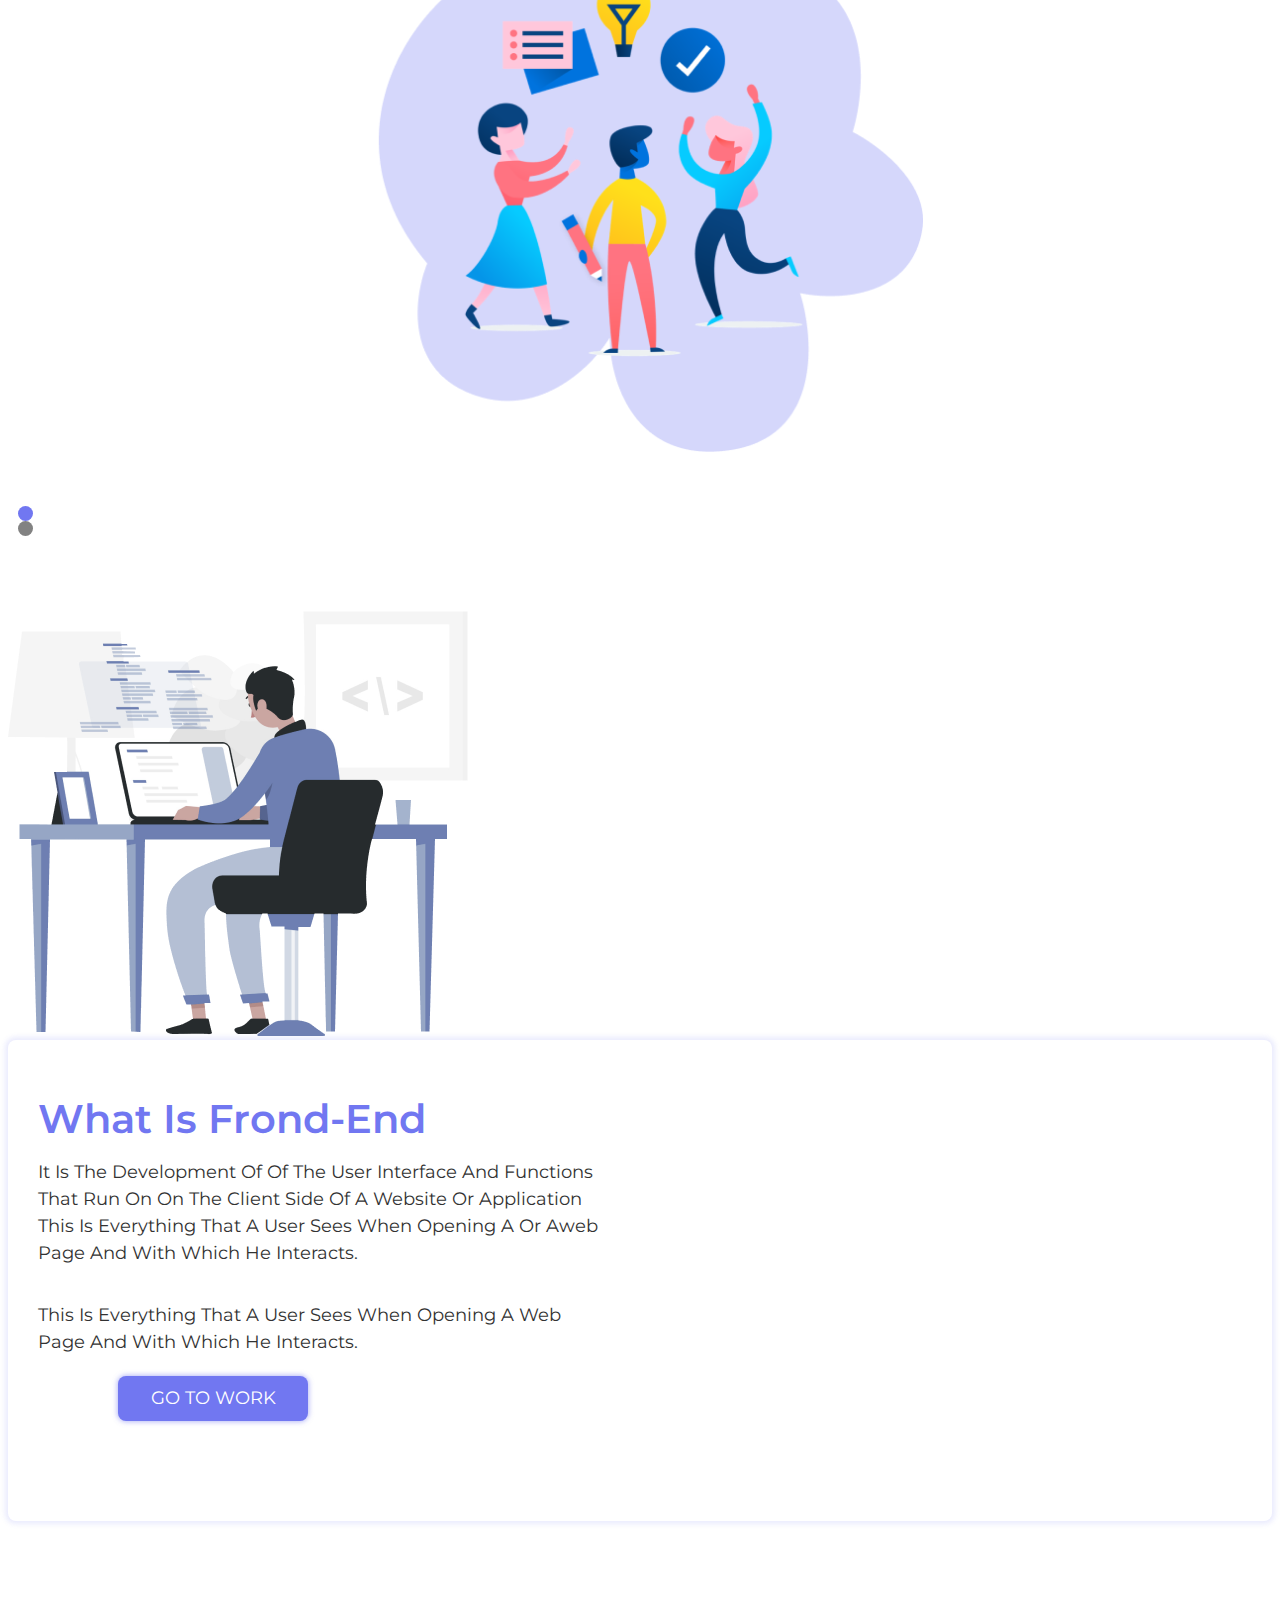
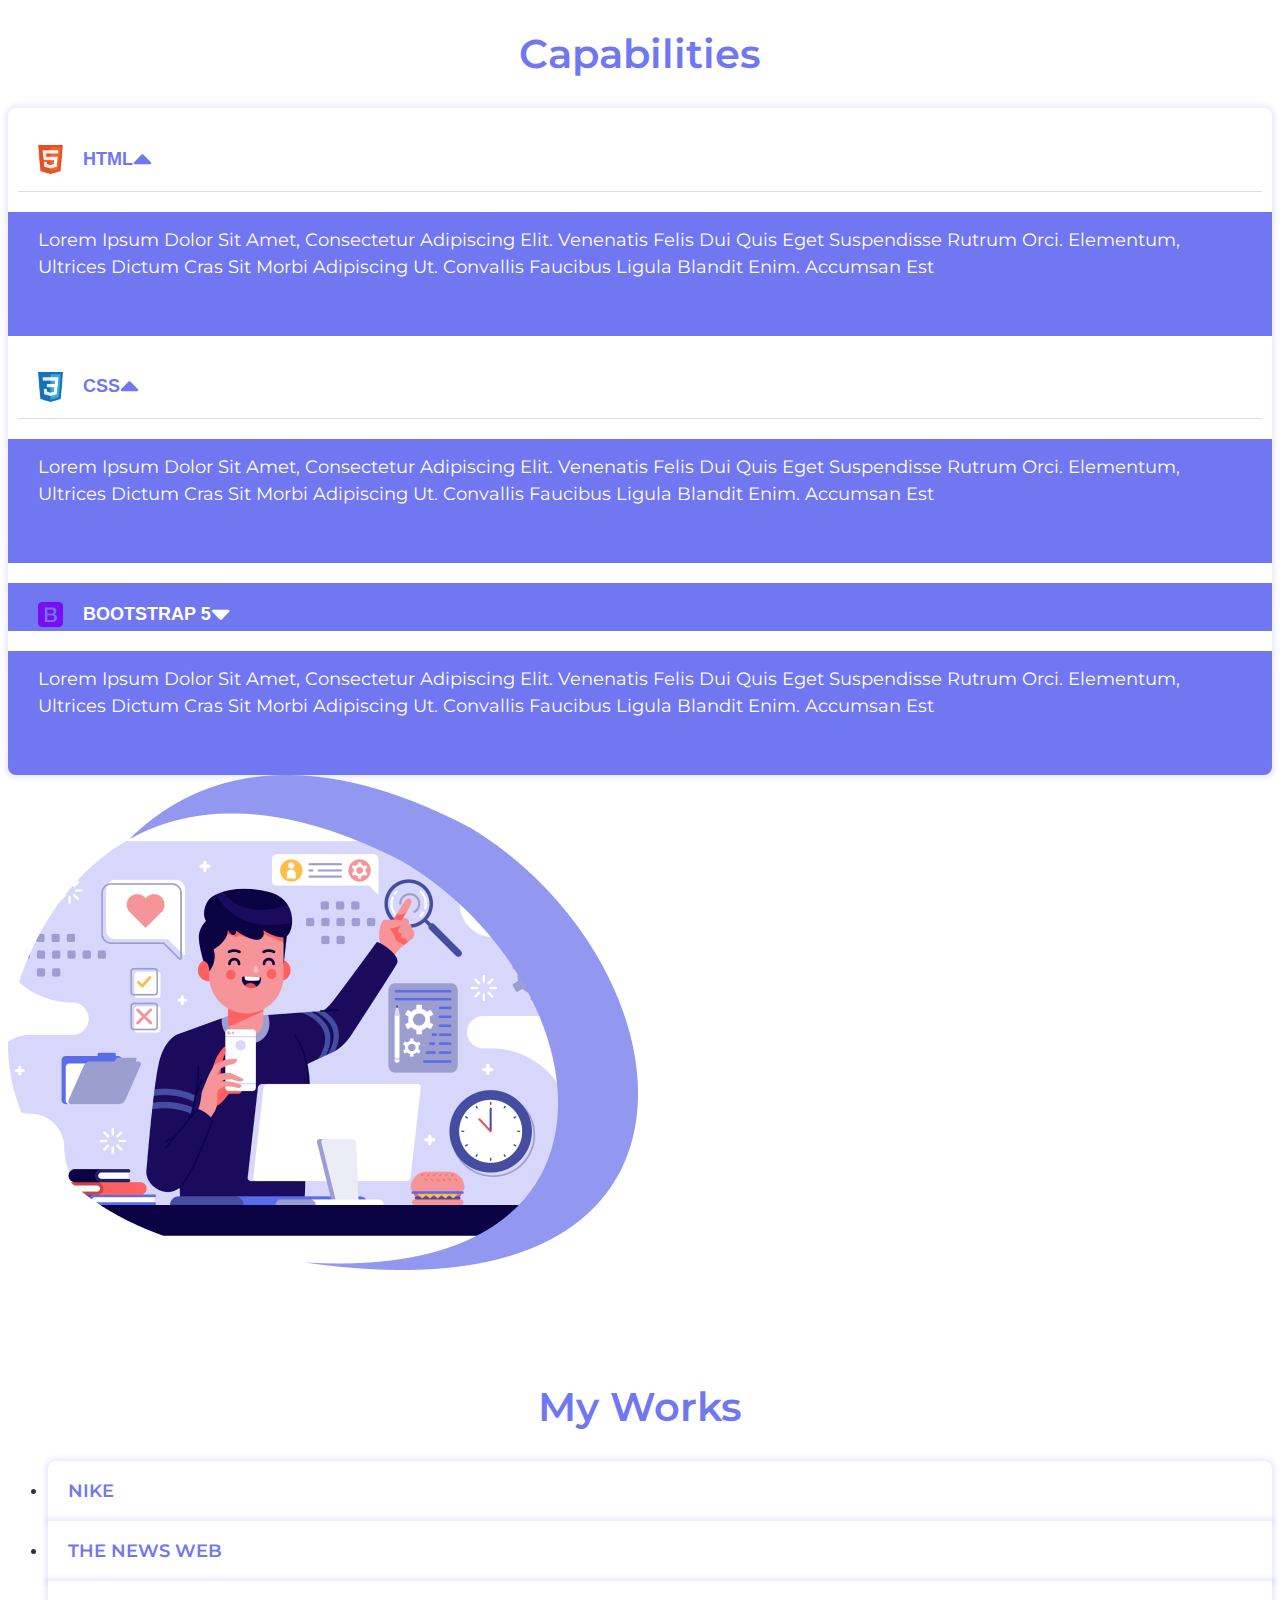
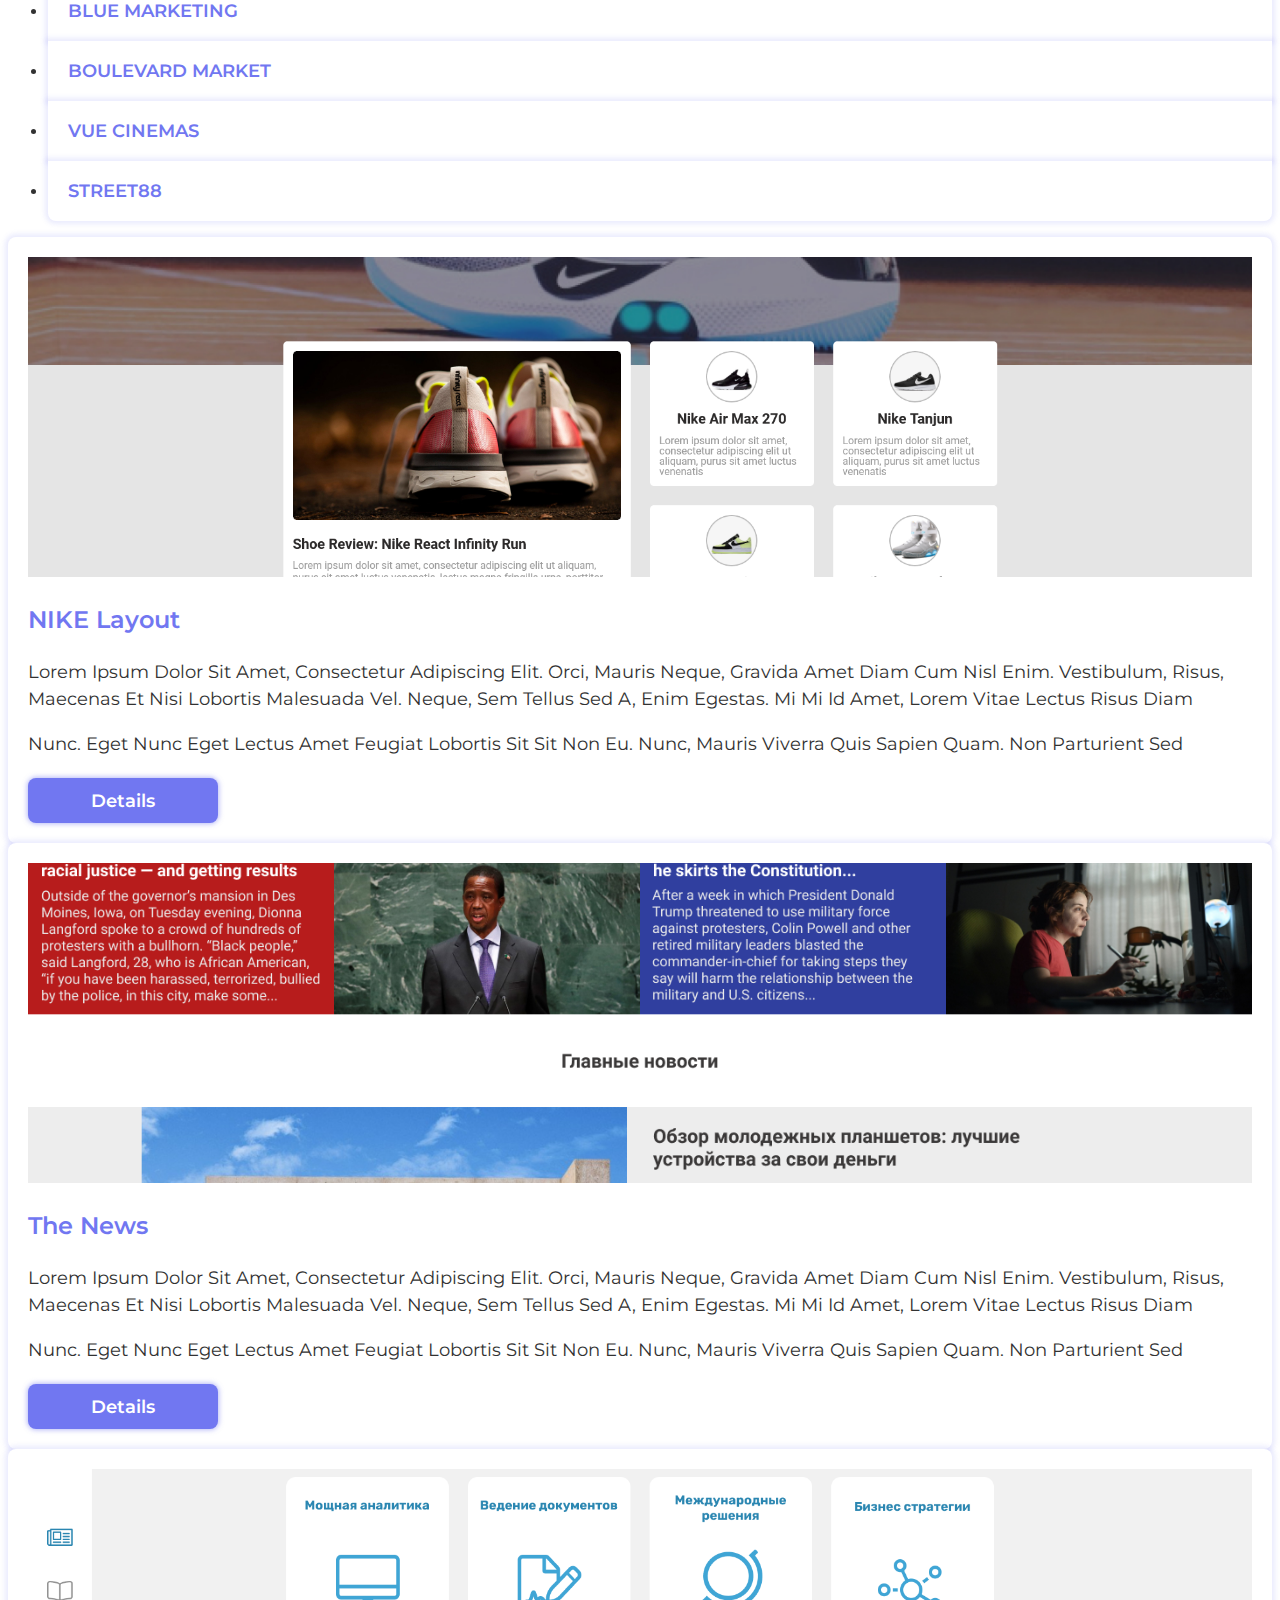
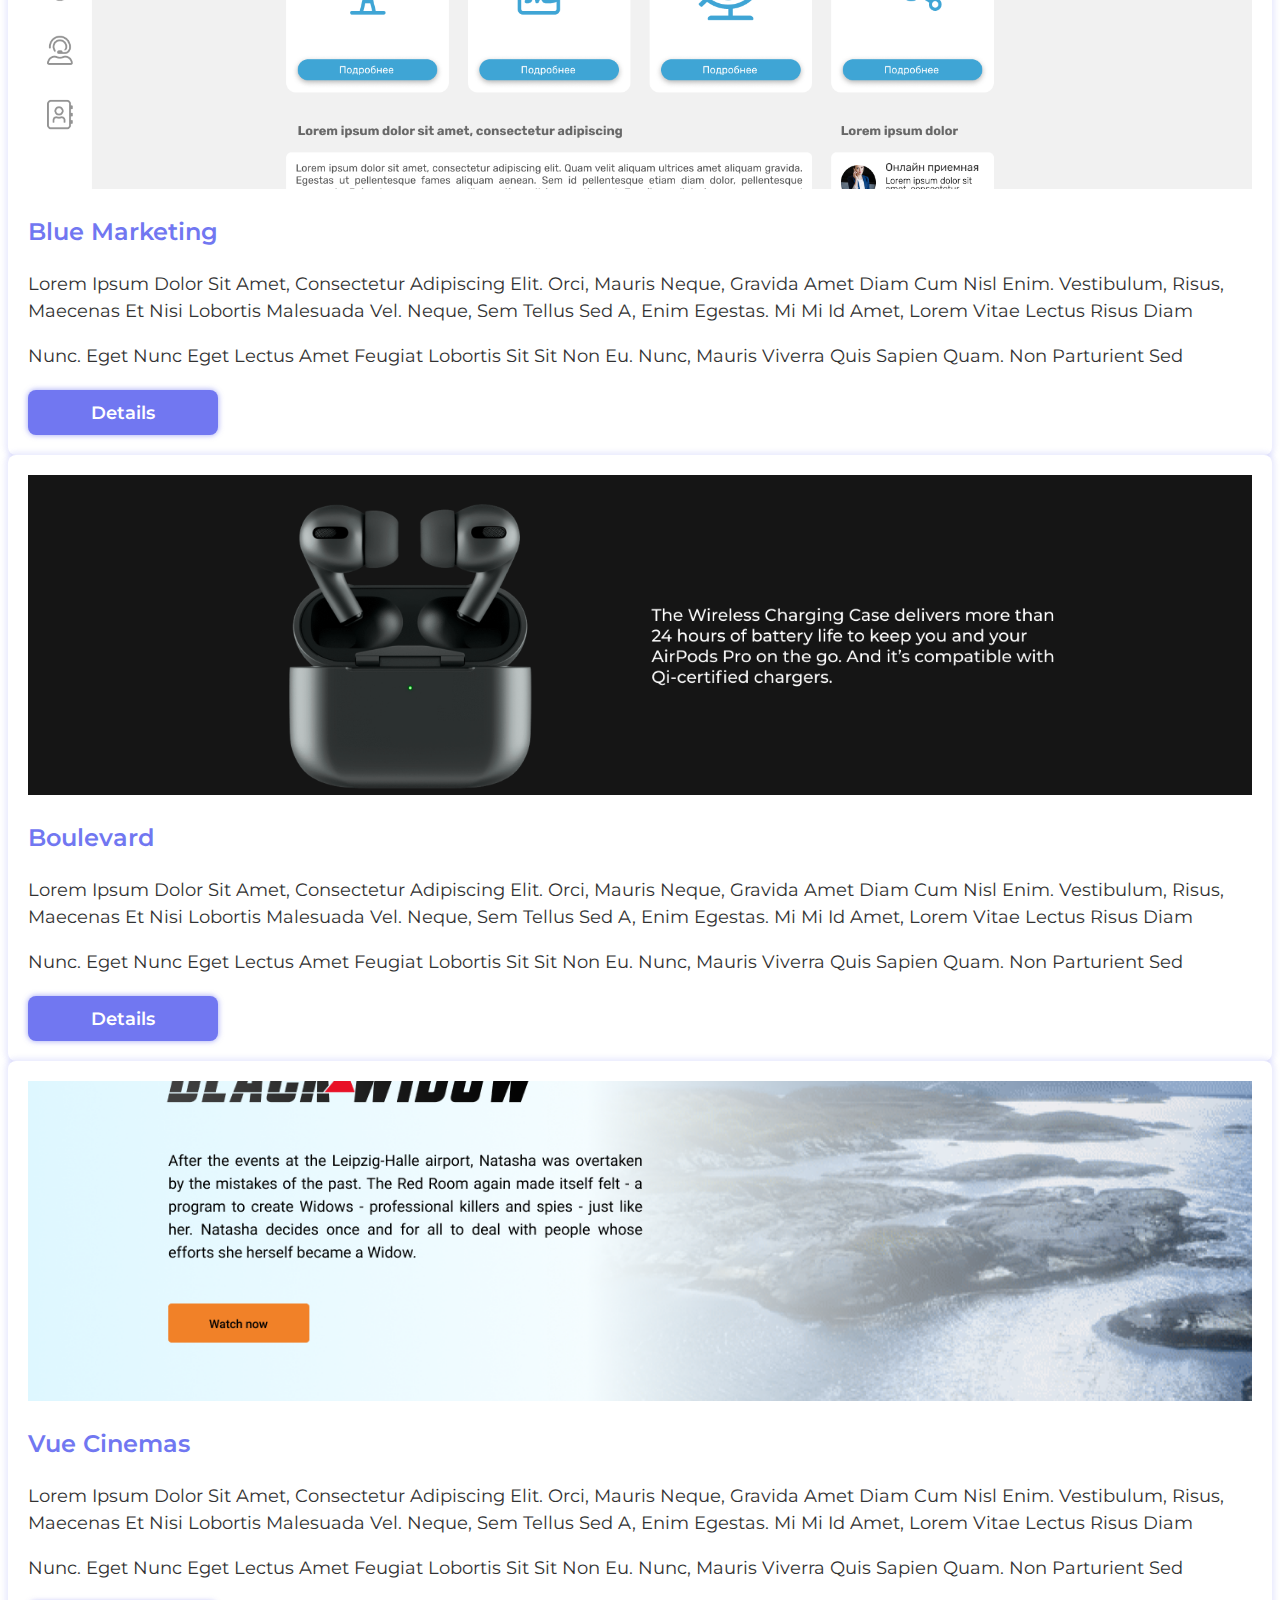
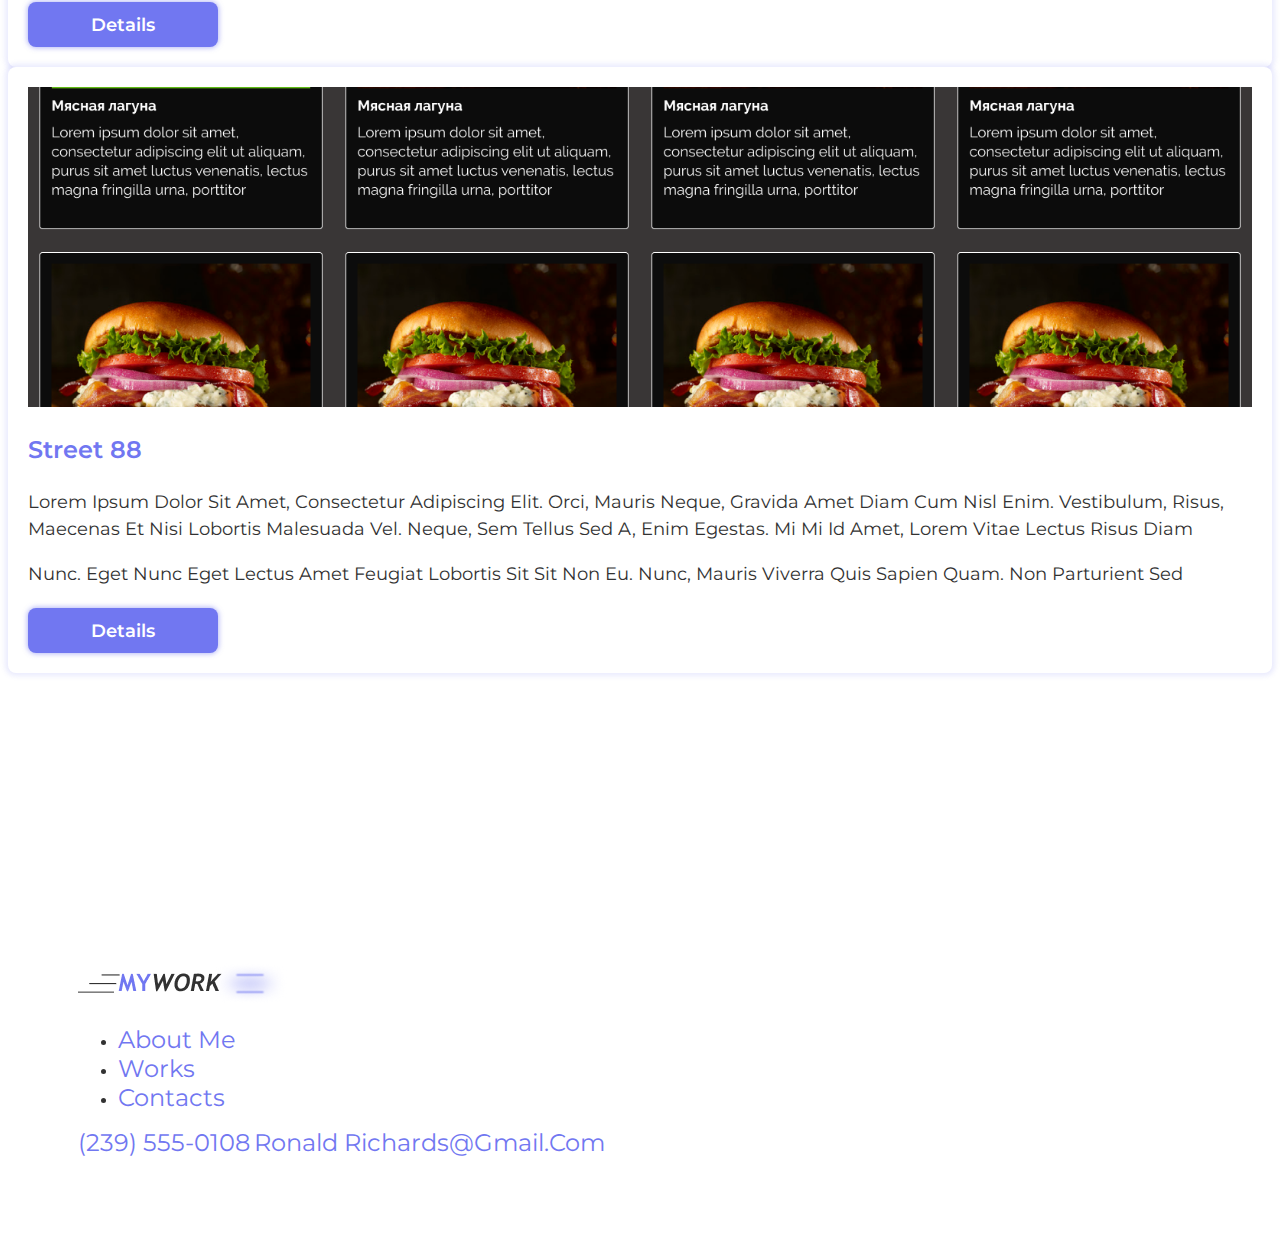
==== commit 2b72dfff: "last" ====
--- a/index.html
+++ b/index.html
@@ -269,7 +269,7 @@
 
   
   <footer class="footer">
-    <div class="container-md">
+    <div class="container-md ">
         <div class="col-xl-6 col-md-10 ms-auto text-center">
             <a href="" class="logo"></a>
                 <ul class="footer__list d-flex list-unstyled justify-content-evenly col-xl-10 mt-4 flex-wrap">
--- a/style/style.css
+++ b/style/style.css
@@ -484,7 +484,7 @@
 
 .footer{
    margin-top: 220px;
-   padding: 130px;
+   padding: 70px;
 }
 
 
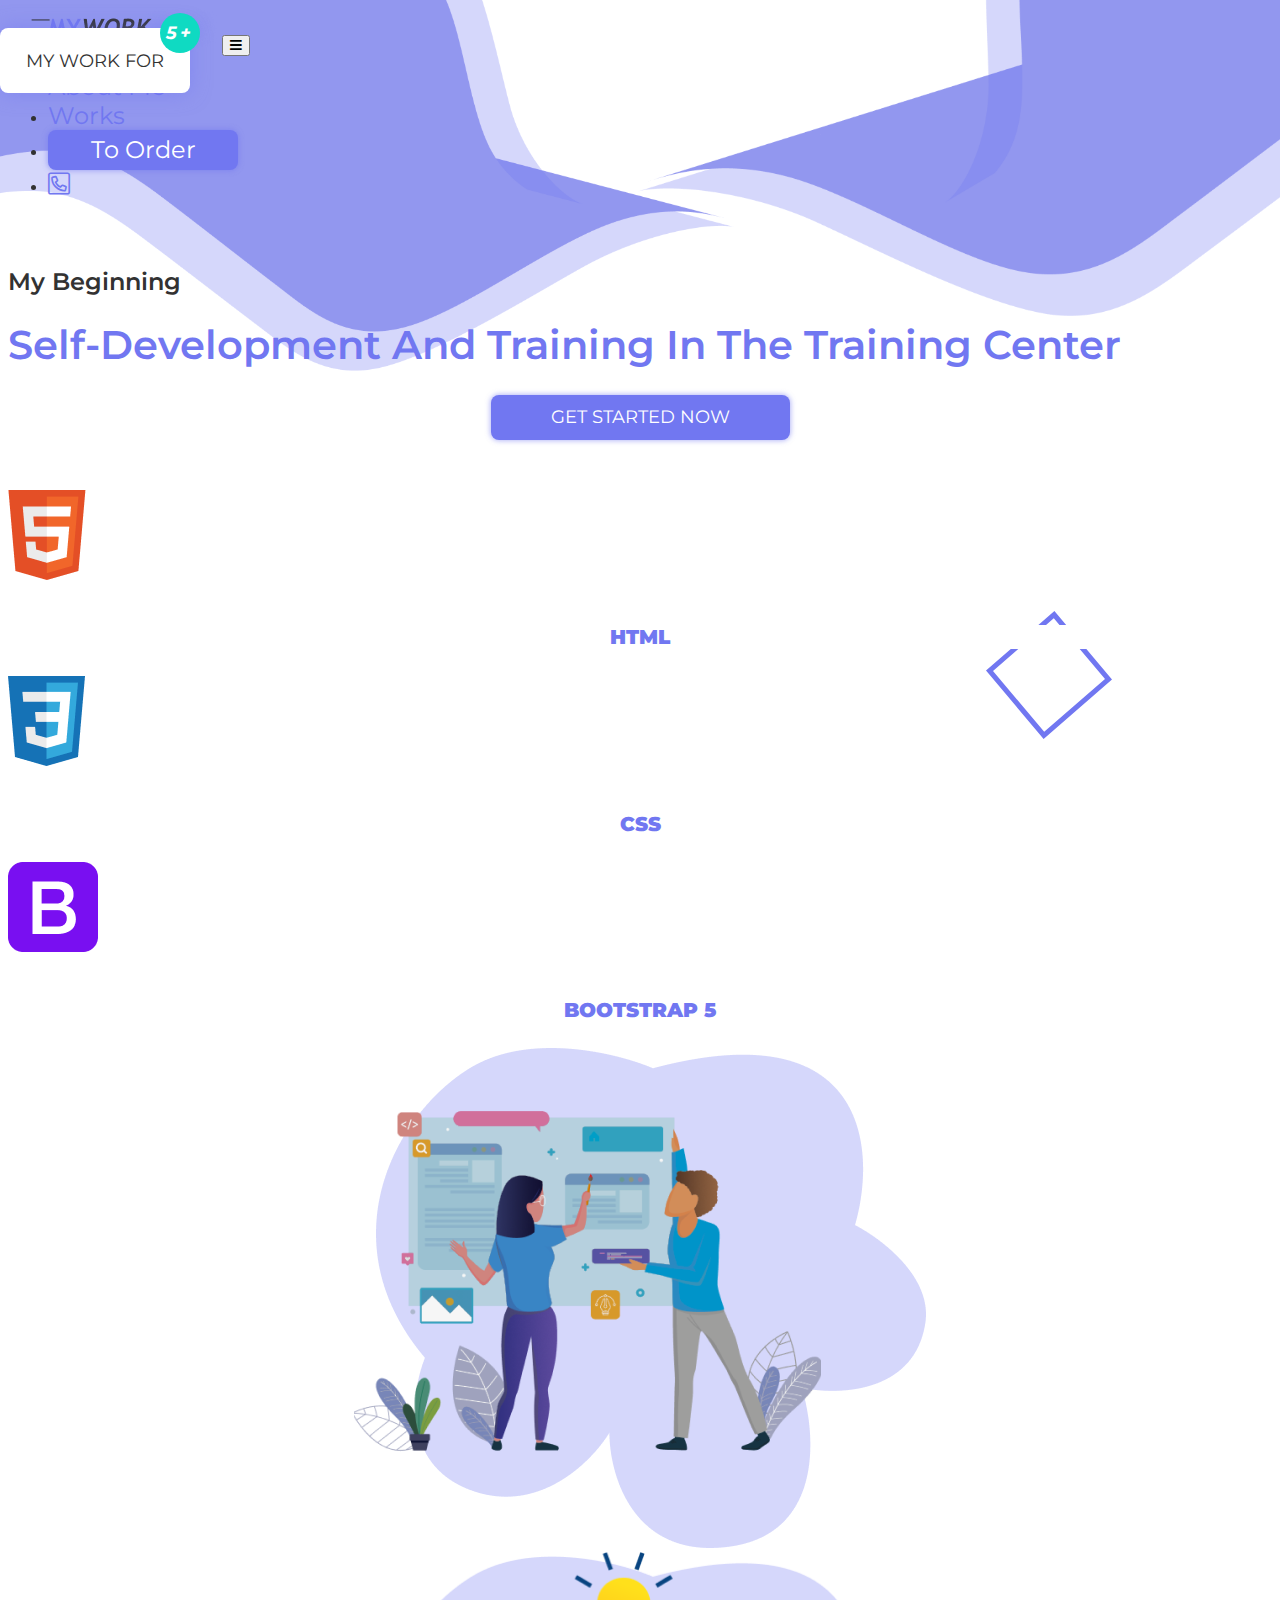
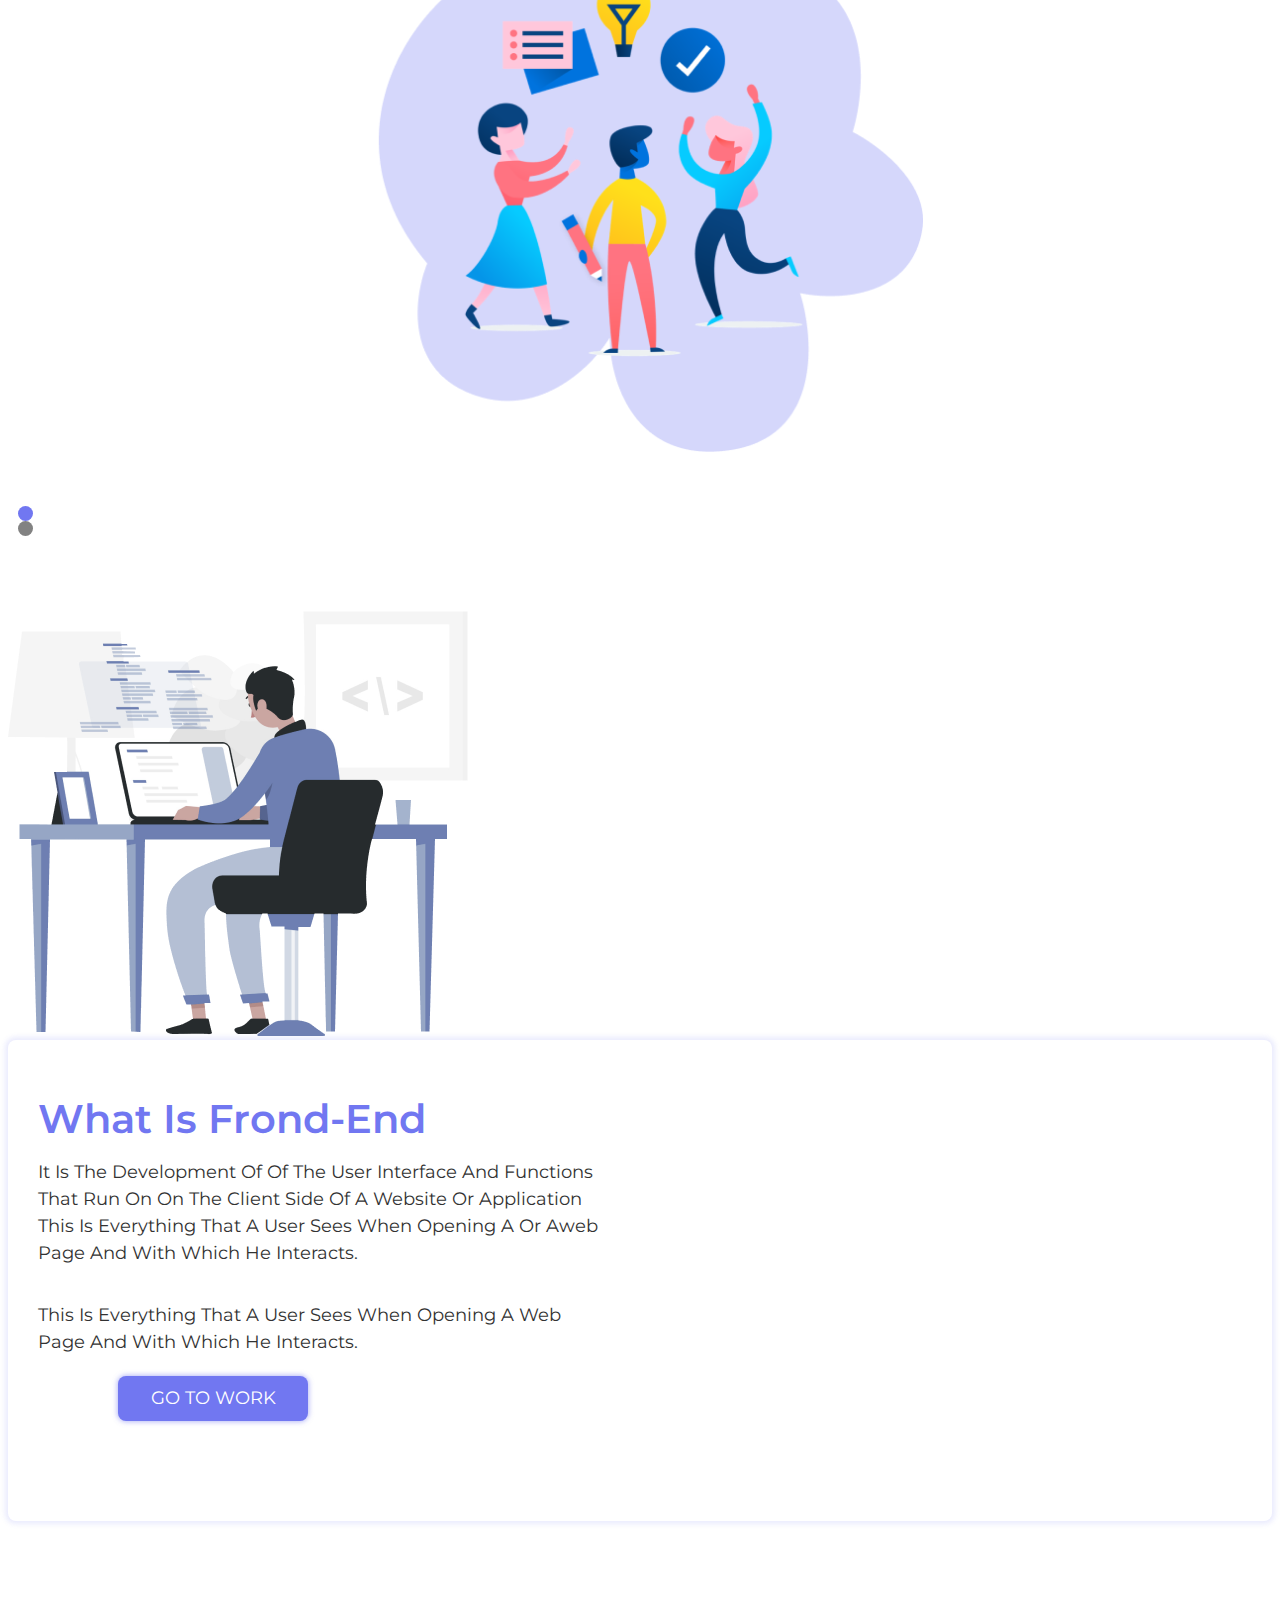
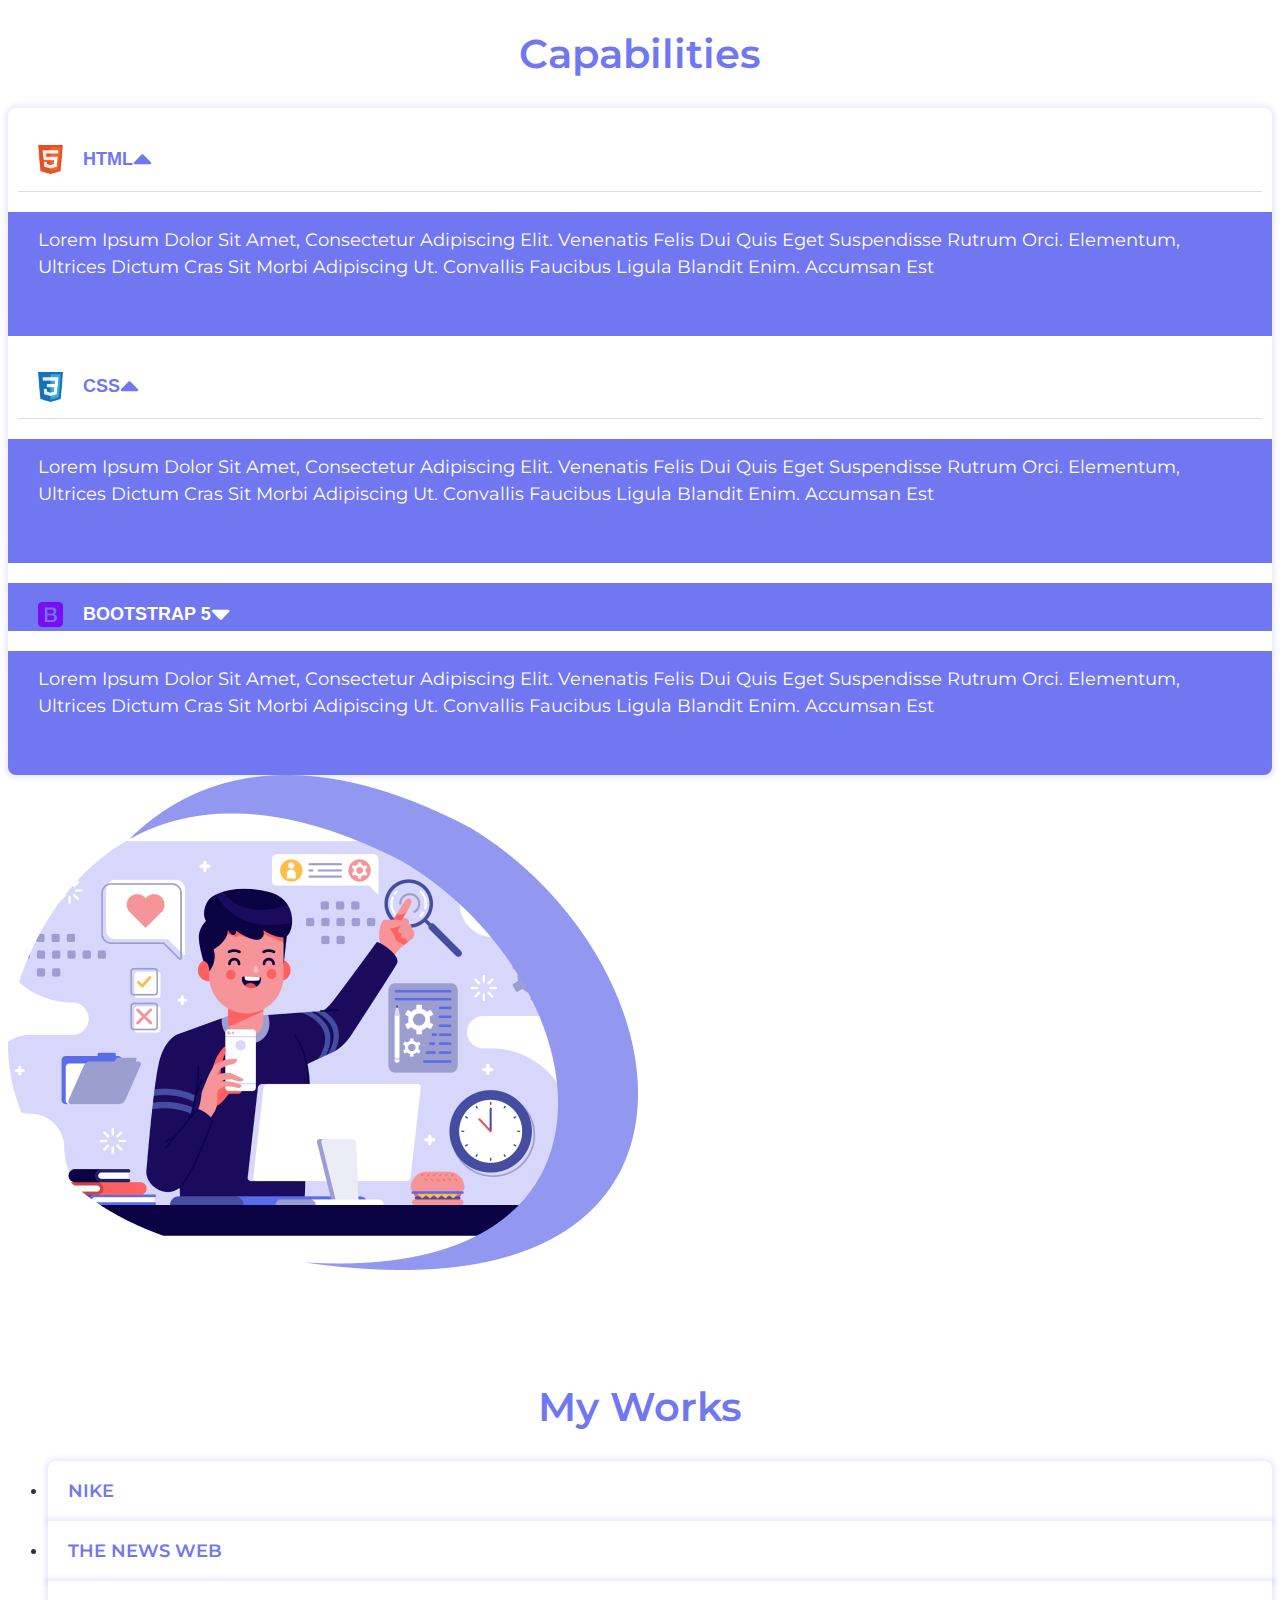
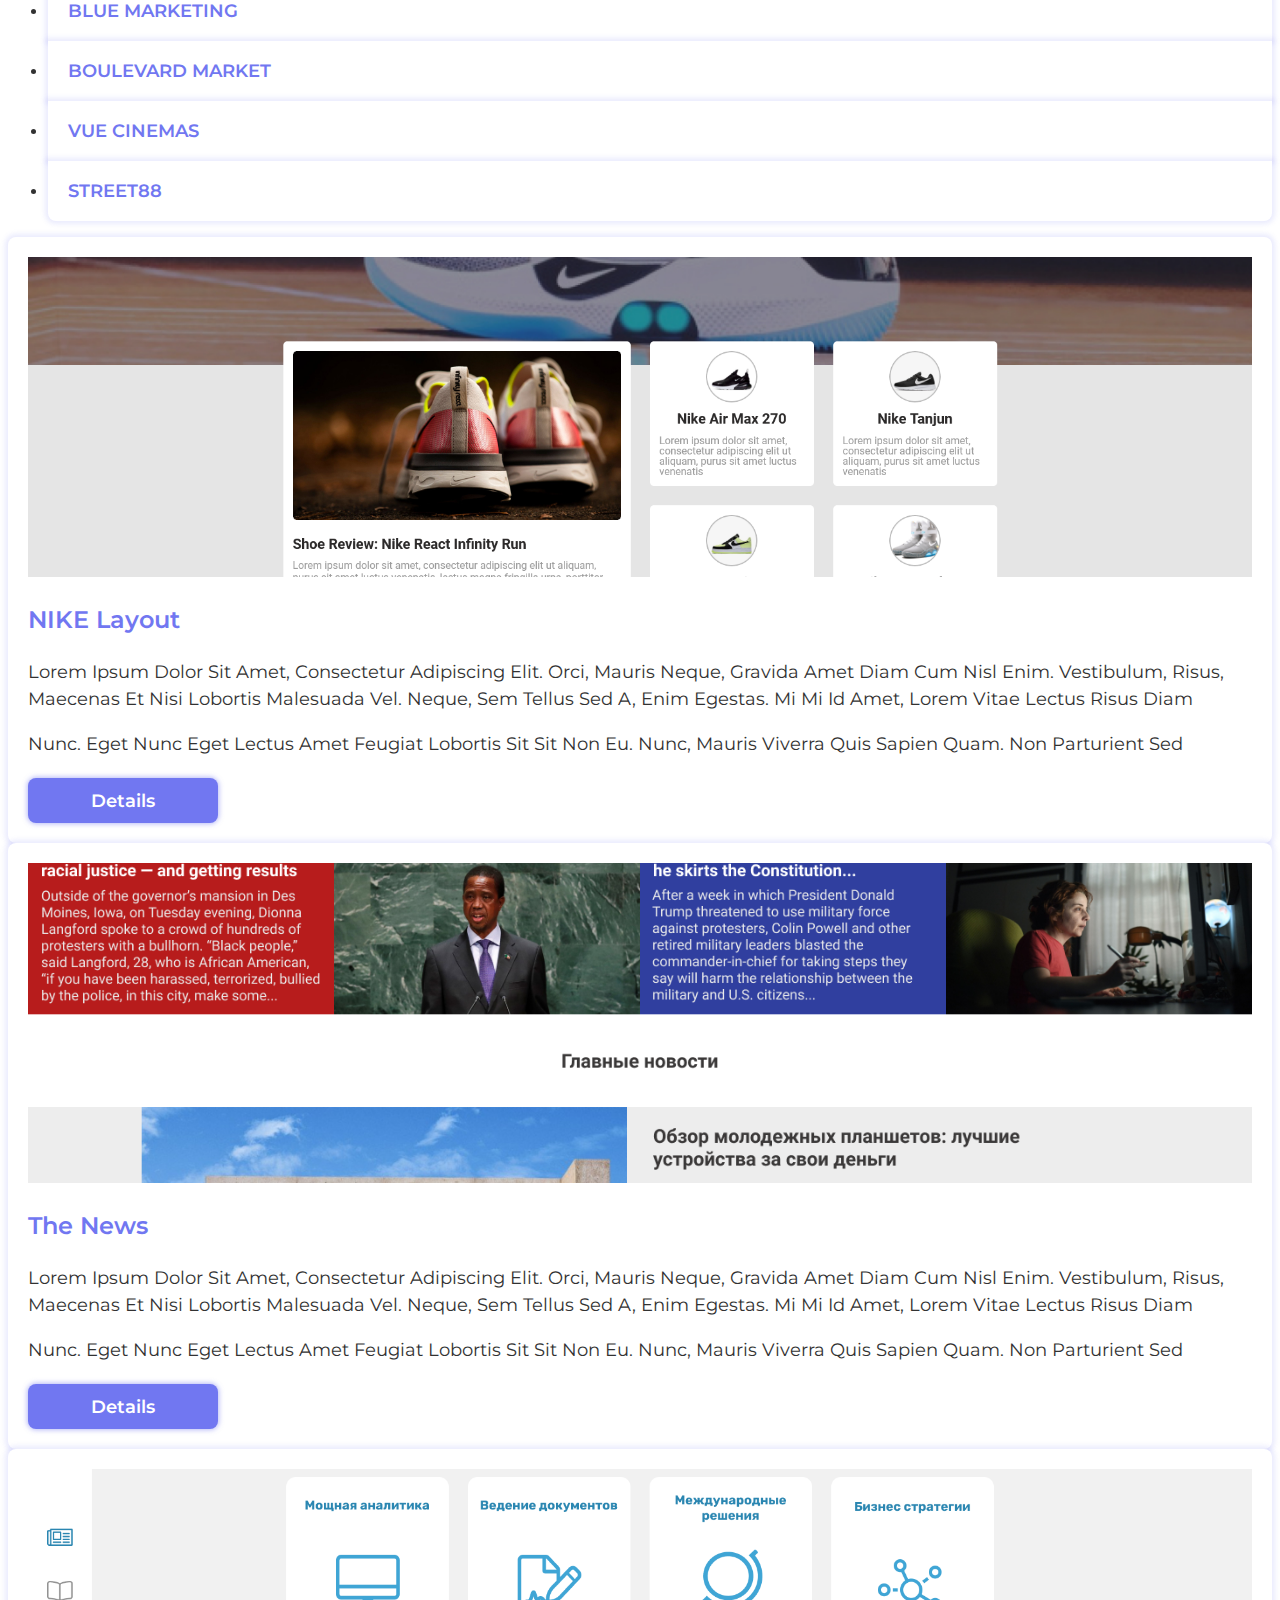
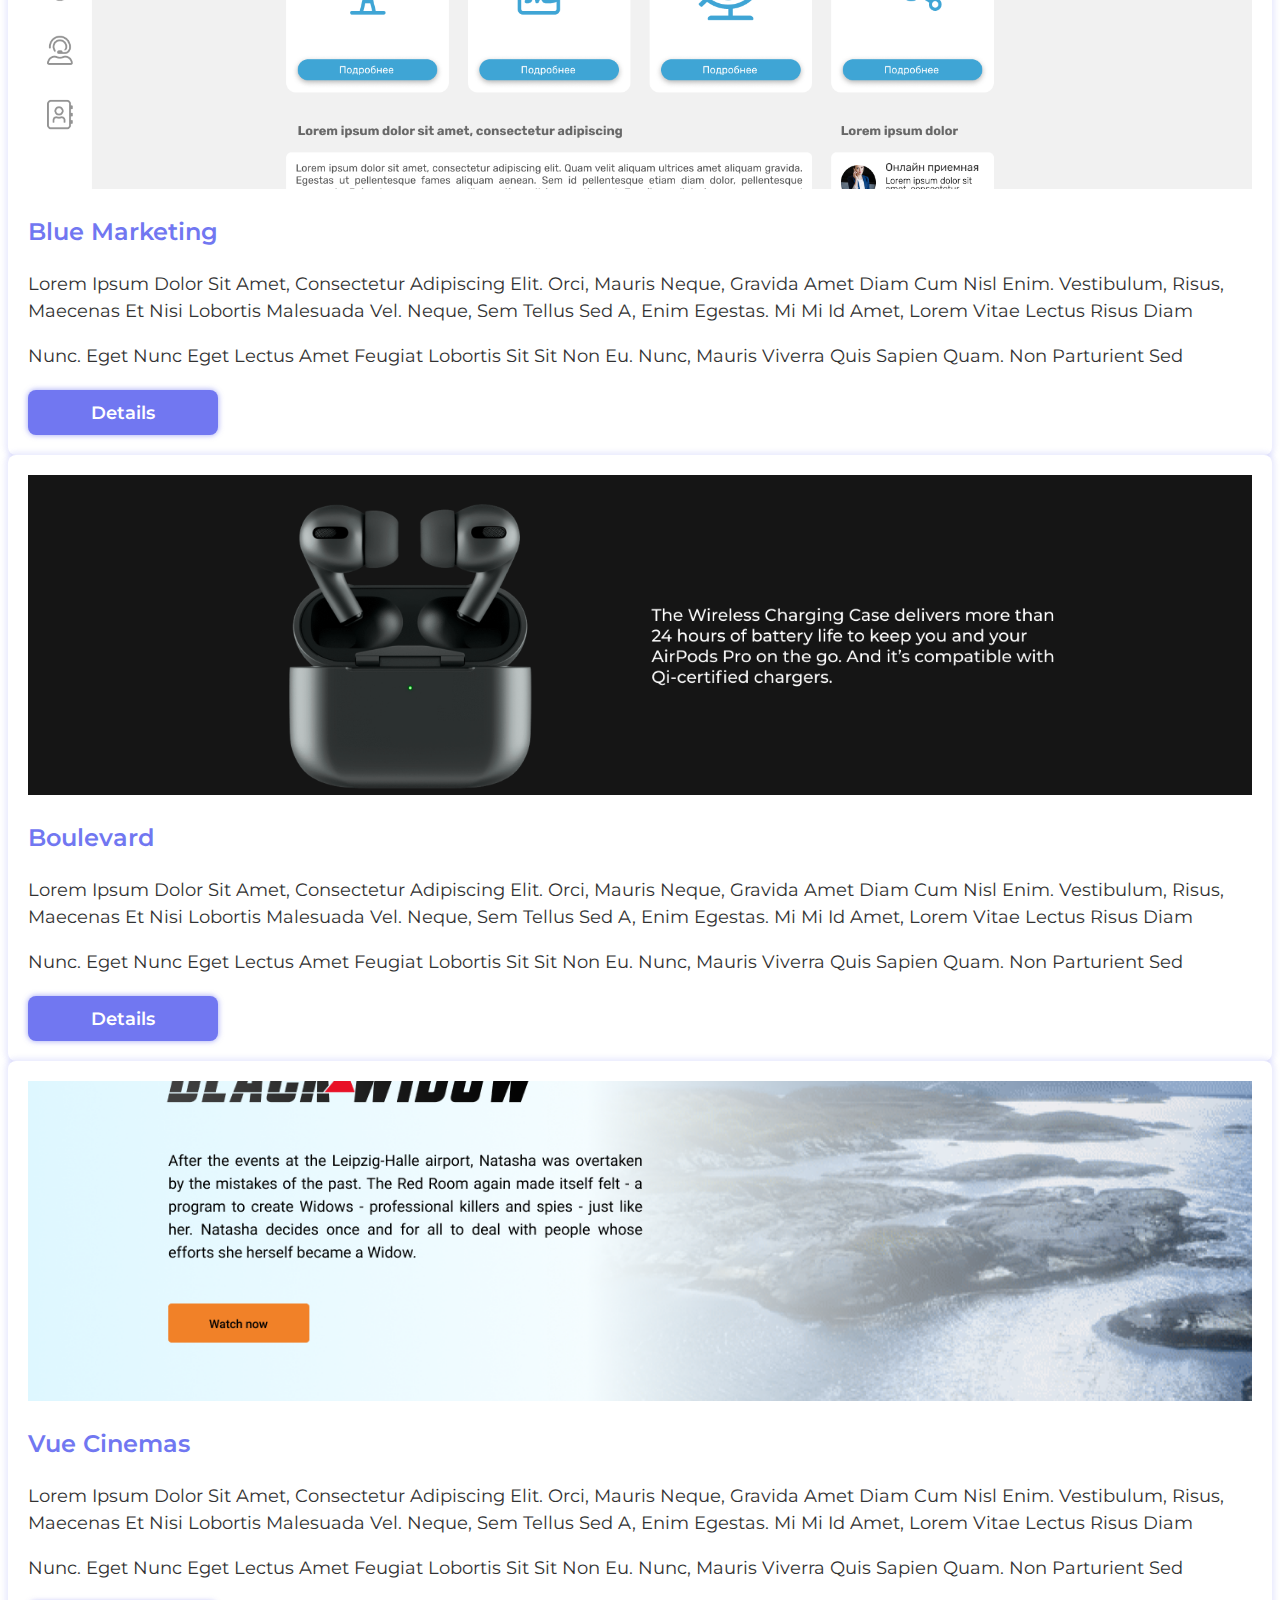
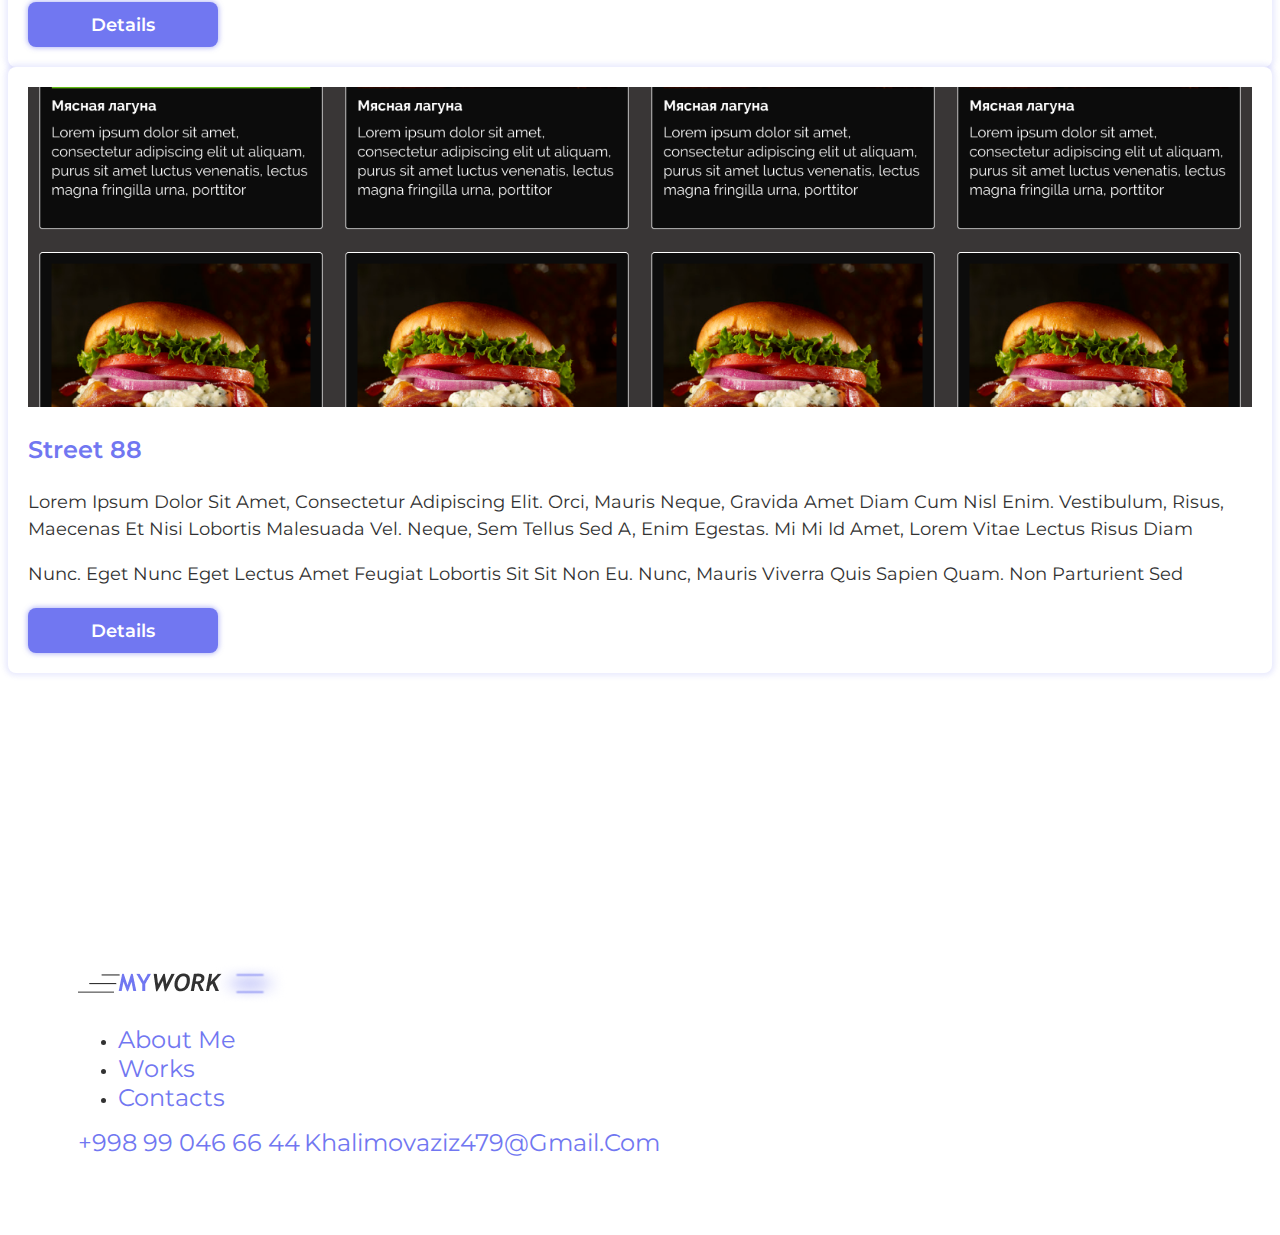
==== commit b35102c9: "Update index.html" ====
--- a/index.html
+++ b/index.html
@@ -182,7 +182,7 @@
             <ul class="nav col-xl-3 flex-row flex-xl-column nav-pills works__list" id="v-pills-tab" role="tablist" aria-orientation="vertical">
               <li class="works__item"><a class="works__tab" data-bs-toggle="pill" href="#nike">nike</a></li>
               <li class="works__item"><a class="works__tab" data-bs-toggle="pill" href="#tnw">the news web</a></li>
-              <li class="works__item"><a class="works__tab" data-bs-toggle="pill" href="#blue">blue marketing</a></li>
+              <li class="works__item"><a class="works__tab" data-bs-toggle="pill" href="#blue">Blue marketing</a></li>
               <li class="works__item"><a class="works__tab" data-bs-toggle="pill" href="#market">boulevard market</a></li>
               <li class="works__item"><a class="works__tab" data-bs-toggle="pill" href="#vue">vue cinemas</a></li>
               <li class="works__item"><a class="works__tab" data-bs-toggle="pill" href="#street">street88</a></li>
@@ -278,8 +278,8 @@
                     <li><a href="" class="footer__list-link">contacts</a></li>
                 </ul>
                 <div class="d-flex justify-content-around flex-wrap">
-                    <a href="+99899999999" class="footer__contact">(239) 555-0108</a>
-                    <a href="devil:mistershaytan666@gmail.com" class="footer__contact">Ronald Richards@gmail.com</a>
+                    <a href="+99899999999" class="footer__contact">+998 99 046 66 44</a>
+                    <a href="devil:mistershaytan666@gmail.com" class="footer__contact">khalimovaziz479@gmail.com</a>
                 </div>
             
         </div>
@@ -291,4 +291,4 @@
     crossorigin="anonymous"></script>
 </body>
 
-</html>+</html>
